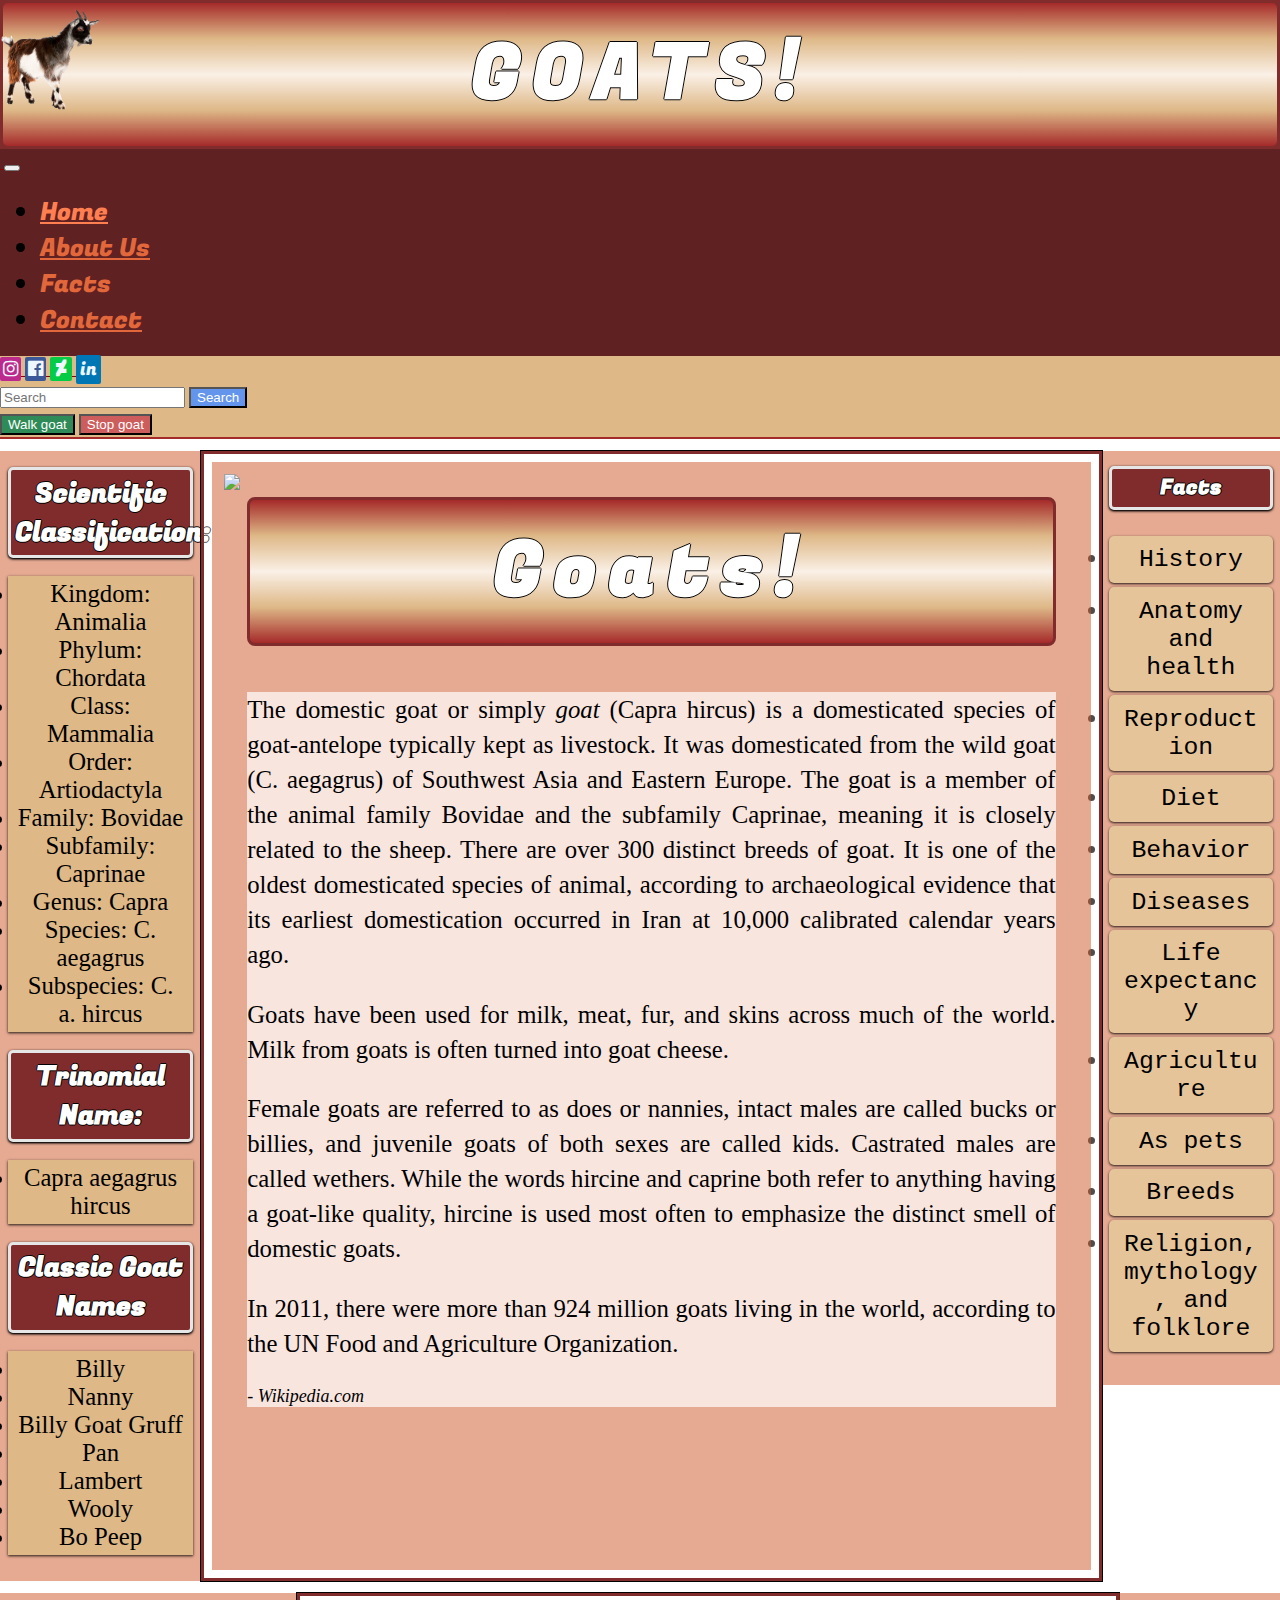
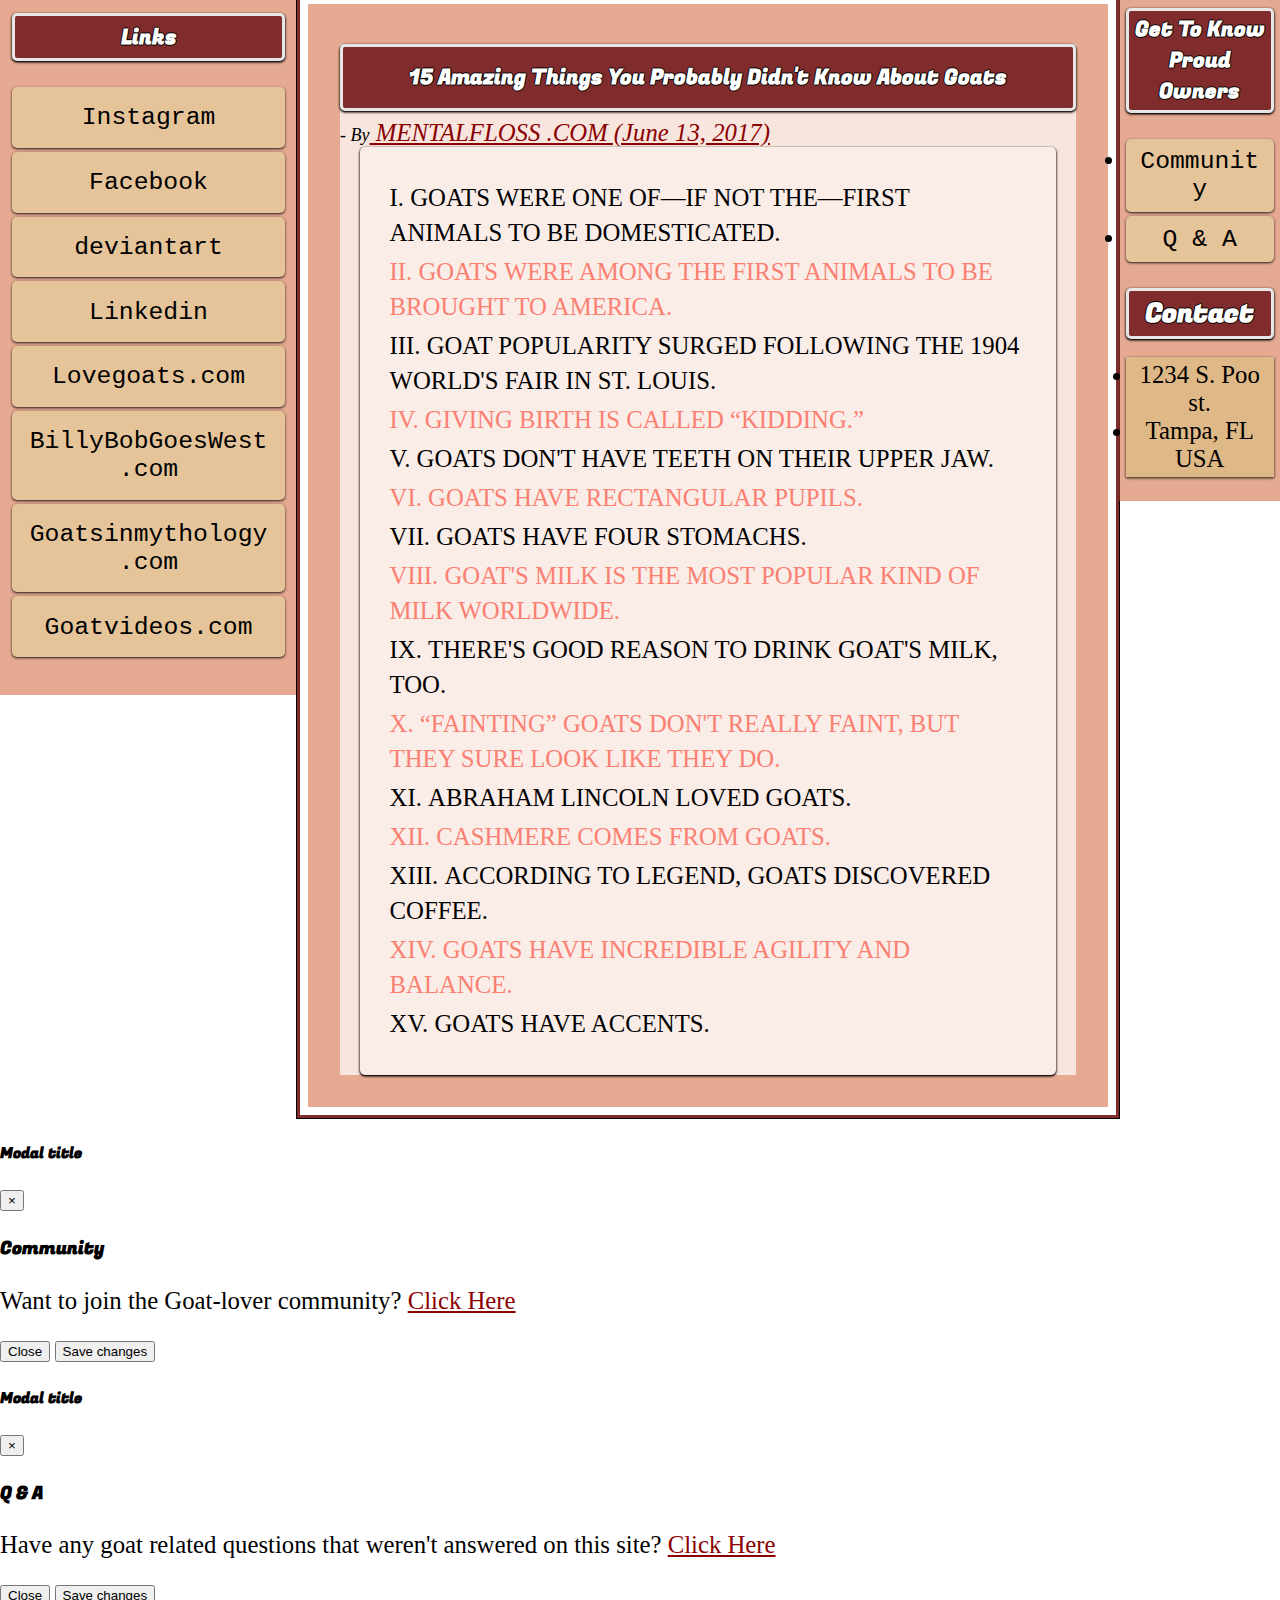
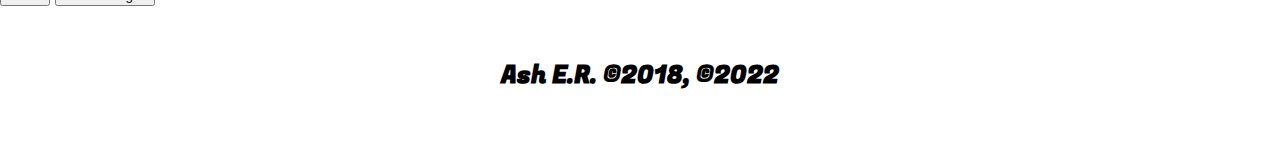
==== index.html @ b75c494c "Update index.html" ====
<!DOCTYPE html>
<html>
<head>
	<!DOCTYPE html>
	<html lang="en">
	<head>
	<title>Goats - Home</title>
	<meta charset="UTF-8">
	<meta name="viewport" content="width=device-width, initial-scale=1">
	<meta name="robots" content="noindex">
	<meta name="description" content="..." />
	<meta name="keywords" content="..." />
	<meta property="og:title" content="Goats | Home"/>
	<meta property="og:site_name" content="Goats.html" />
	<meta property="og:image" content="./goat.png"/>
    	<link href="https://cdn.jsdelivr.net/npm/bootstrap@5.1.3/dist/css/bootstrap.min.css" rel="stylesheet" integrity="sha384-1BmE4kWBq78iYhFldvKuhfTAU6auU8tT94WrHftjDbrCEXSU1oBoqyl2QvZ6jIW3" crossorigin="anonymous">
	<script src="https://ajax.googleapis.com/ajax/libs/jquery/3.5.1/jquery.min.js"></script>
	<link href="https://fonts.googleapis.com/css2?family=Fugaz+One&display=swap" rel="stylesheet">
	<link rel="stylesheet" href="goat.css" >
	<link rel="stylesheet" href="https://cdnjs.cloudflare.com/ajax/libs/font-awesome/4.7.0/css/font-awesome.min.css">
	<link rel="icon" type="image/png" href="./goat.png" sizes="16x16">
	<link rel="canonical" href="Goats.html"/>
</head>
<body id="parContainer">

	<header id="header" class="container-fluid px-0">
		<h1>GOATS!</h1>
		<nav class="navbar navbar-expand-md navbar-dark px-4">
			<a class="navbar-brand p-3" href="#">
				<img class="bg-light p-2 rounded" src="./goat.png" width="65" height="auto" alt="">
			</a>
			<button class="navbar-toggler" type="button" data-bs-toggle="collapse" data-bs-target="#navbarSupportedContent" aria-controls="navbarSupportedContent" aria-expanded="false" aria-label="Toggle navigation">
				<span class="navbar-toggler-icon"></span>
			</button>
			<div class="collapse navbar-collapse" id="navbarSupportedContent">
				<div class="d-flex flex-wrap justify-content-between align-content-center">
					<ul class="navbar-nav ml-auto">
						<li class="nav-item active">
							<a class="nav-link" href="#">Home <span class="sr-only">(current)</span></a>
						</li>
						<li class="nav-item">
							<a class="nav-link" href="#">About Us</a>
						</li>
						<li class="nav-item">
							<a class="nav-link" id="showToggle" role="button">
							Facts
							</a>
						</li>
						<li class="nav-item">
							<a class="nav-link" href="#">Contact</a>
						</li>
					</ul>
					<div id="navSocialSearch" class="d-flex justify-content-end align-items-center rounded p-2">
						<a href="#">
							<i class="fa fa-instagram mx-2 Instagram"></i>
						</a>
						<a href="#">
							<i class="fa fa-facebook-official mx-2 Facebook"></i>
						</a>
						<a href="#">
							<i class="fa fa-deviantart mx-2 Deviantart"></i>
						</a>
						<span class="mx-2 mx-2 linkedin">
							<a href="#">in</a>
						</span>
						<form class="d-flex justify-content-center">
							<input class="form-control" type="search" placeholder="Search" aria-label="Search">
							<button class="btn btn-blue btn-outline-secondary" type="submit">Search</button>
						</form>	
					</div>
				</div>
			</div>
		</nav>
		<div id="show" style="display: none">
			<h4>Facts</h4>
			<a href="#" class="mx-1">History</a>
			<a href="#" class="mx-1">Anatomy and health</a>
			<a href="#" class="mx-1">Reproduction</a>
			<a href="#" class="mx-1">Diet</a>
			<a href="#" class="mx-1">Behavior</a>
			<a href="#" class="mx-1">Diseases</a>
			<a href="#" class="mx-1">Life expectancy</a>
			<a href="#" class="mx-1">Agriculture</a>
			<a href="#" class="mx-1">As pets</a>
			<a href="#" class="mx-1">Breeds</a>
			<a href="#" class="mx-1">Religion, mythology, and folklore</a>
			<hr />
			<a href="#" class="mx-1">Community</a>
			<a href="#" class="mx-1">Q &amp; A</a>
		</div>
	</header>

	<img id="loading" src="./goat_animation.png" style="width: 100px;height: 100px">
	<div class="secNav p-2">
		<button onclick="myPlayFunction()" class="btn btn-green btn-outline-dark">Walk goat</button>
		<button onclick="myPauseFunction()" class="btn btn-red btn-outline-dark">Stop goat</button>
	</div>

	<script>
	/* hide/show */
	$( "#showToggle" ).click(function() {
  		$( "#show" ).toggle(1000);
	});

  	/* Toggle Animations */
	function myPlayFunction() {
    	document.getElementById("loading").style.WebkitAnimationPlayState = "running"; // Code for Chrome, Safari, and Opera
    	document.getElementById("loading").style.animationPlayState = "running";
	}

	function myPauseFunction() {
    	document.getElementById("loading").style.WebkitAnimationPlayState = "paused"; // Code for Chrome, Safari, and Opera
    	document.getElementById("loading").style.animationPlayState = "paused";
	}
	</script>

	<script>
	/* scroll */
	$(function() {
      $(window).on("scroll", function() {
        if($(window).scrollTop() > 200) {
            $("#header").addClass("sticky");
        } else {
           $("#header").removeClass("sticky");
        }
      });
    });
    if ( window.history.replaceState ) {
       $('#header').removeClass("sticky");
    };
	</script>

	<div class="parallax">
		<div class="row">

			<div class="col-lg-3 col-md-3 col-sm-12 my-2">
				<aside class="container-fluid bg-trans">
					<h2>Scientific Classification:</h2>
					<div class="list_bg_special">
						<ul class="list-group list-group-flush">
							<li class="list-group-item">Kingdom: Animalia</li>
							<li class="list-group-item">Phylum: Chordata</li>
							<li class="list-group-item">Class: Mammalia</li>
							<li class="list-group-item">Order: Artiodactyla</li>
							<li class="list-group-item">Family: Bovidae</li>
							<li class="list-group-item">Subfamily: Caprinae</li>
							<li class="list-group-item">Genus: Capra</li>
							<li class="list-group-item">Species: C. aegagrus</li>
							<li class="list-group-item">Subspecies: C. a. hircus</li>
						</ul>
					</div>			
					<h2>Trinomial Name:</h2>
					<div class="list_bg_special">			
						<ul class="list-group list-group-flush">
							<li class="list-group-item">Capra aegagrus hircus</li>
						</ul>
					</div>
					<h2>Classic Goat Names</h2>
					<div class="list_bg_special">
						<ul class="list-group list-group-flush">
							<li class="list-group-item">Billy</li>
							<li class="list-group-item">Nanny</li>
							<li class="list-group-item">Billy Goat Gruff</li>
							<li class="list-group-item">Pan</li>
							<li class="list-group-item">Lambert</li>
							<li class="list-group-item">Wooly</li>
							<li class="list-group-item">Bo Peep</li>
						</ul>
					</div>
				</aside>
			</div>
	
			<div id="mainGoatContainer" class="col-lg-6 col-md-6 col-sm-12 my-2 main">
				<section class="container-fluid bg-trans">
					<h1>Goats!</h1>
					<br />
					<div class="bg-trans-white p-3">
						<img id="mainGoat" src="./goat.png" width="95px">
						<p id="text_special">The domestic goat or simply <i>goat</i> (Capra hircus) is a domesticated species of 
							goat-antelope typically kept as livestock. It was domesticated from the wild goat (C. aegagrus) 
							of Southwest Asia and Eastern Europe. The goat is a member of the animal family Bovidae and the 
							subfamily Caprinae, meaning it is closely related to the sheep. There are over 300 distinct breeds 
							of goat. It is one of the oldest domesticated species of animal, according to archaeological 
							evidence that its earliest domestication occurred in Iran at 10,000 calibrated calendar years 
							ago.
						</p>
						<p id="text_special">Goats have been used for milk, meat, fur, and skins across much of the world. 
							Milk from goats is often turned into goat cheese.
						</p>
						<p id="text_special">Female goats are referred to as does or nannies, intact males are called bucks 
							or billies, and juvenile goats of both sexes are called kids. Castrated males are called wethers. 
							While the words hircine and caprine both refer to anything having a goat-like quality, hircine is 
							used most often to emphasize the distinct smell of domestic goats.
						</p>
						<p id="text_special">In 2011, there were more than 924 million goats living in the world, according 
							to the UN Food and Agriculture Organization.
						</p>
						<cite> - Wikipedia.com</cite>
					</div>
				</section>
			</div>
	
			<div class="col-lg-3 col-md-3 col-sm-12 my-2">
				<aside class="container-fluid bg-trans">
					<h3>Facts</h3>
					<div class="container-fluid">
						<ul class="list_special list-group">
							<li class="list-group-item">History</li>
							<li class="list-group-item">Anatomy and health</li>
							<li class="list-group-item">Reproduction</li>
							<li class="list-group-item">Diet</li>
							<li class="list-group-item">Behavior</li>
							<li class="list-group-item">Diseases</li>
							<li class="list-group-item">Life expectancy</li>
							<li class="list-group-item">Agriculture</li>
							<li class="list-group-item">As pets</li>
							<li class="list-group-item">Breeds</li>
							<li class="list-group-item">Religion, mythology, and folklore</li>
						</ul>
					</div>
				</aside>	
			</div>	
		</div>
	
		<div class="row">
	
			<div class="col-lg-3 col-md-3 col-sm-12 my-2">
				<aside class="container-fluid bg-trans">
					<h3>Links</h3>
					<div class="container-fluid">
						<ul class="list_special list-group">
							<li class="list-group-item">Instagram</li>
							<li class="list-group-item">Facebook</li>
							<li class="list-group-item">deviantart</li>
							<li class="list-group-item">Linkedin</li>
							<li class="list-group-item">Lovegoats.com</li>
							<li class="list-group-item">BillyBobGoesWest.com</li>
							<li class="list-group-item">Goatsinmythology.com</li>
							<li class="list-group-item">Goatvideos.com</li>
						</ul>	
					</div>	
				</aside>		
			</div>	
			
			<div class="col-lg-6 col-md-6 col-sm-12 my-2 main">
				<section class="container-fluid bg-trans">
					<div class="bg-trans-white p-3">
						<h3>15 Amazing Things You Probably Didn't Know About Goats</h3> 
						<cite>-
							By<a href="http://mentalfloss.com/article/61542/15-amazing-things-you-probably-didnt-know-about-goats" alt="goatsmf"> MENTALFLOSS .COM  (June 13, 2017)</a>
						</cite>
						<ol class="ordered_list_special mt-3">
							<li>GOATS WERE ONE OF—IF NOT THE—FIRST ANIMALS TO BE DOMESTICATED.</li>
							<li>GOATS WERE AMONG THE FIRST ANIMALS TO BE BROUGHT TO AMERICA.</li>
							<li>GOAT POPULARITY SURGED FOLLOWING THE 1904 WORLD'S FAIR IN ST. LOUIS.</li>
							<li>GIVING BIRTH IS CALLED “KIDDING.”</li>
							<li>GOATS DON'T HAVE TEETH ON THEIR UPPER JAW.</li>
							<li>GOATS HAVE RECTANGULAR PUPILS.</li>
							<li>GOATS HAVE FOUR STOMACHS.</li>
							<li>GOAT'S MILK IS THE MOST POPULAR KIND OF MILK WORLDWIDE.</li>
							<li>THERE'S GOOD REASON TO DRINK GOAT'S MILK, TOO.</li>
							<li>“FAINTING” GOATS DON'T REALLY FAINT, BUT THEY SURE LOOK LIKE THEY DO.</li>
							<li>ABRAHAM LINCOLN LOVED GOATS.</li>
							<li>CASHMERE COMES FROM GOATS.</li>
							<li>ACCORDING TO LEGEND, GOATS DISCOVERED COFFEE.</li>
							<li>GOATS HAVE INCREDIBLE AGILITY AND BALANCE.</li>
							<li>GOATS HAVE ACCENTS.</li>
						</ol>
					</div>
				</section>
			</div>
	
			<div class="col-lg-3 col-md-3 col-sm-12 my-2">
				<aside class="container-fluid bg-trans">
					<h3>Get To Know Proud Owners</h3>
					<div class="container-fluid">
						<ul class="list_special list-group">
							<li role="button" class="list-group-item" data-bs-toggle="modal" data-bs-target="#modal_Community">
							Community
							</li>
							<li role="button" class="list-group-item" data-bs-toggle="modal" data-bs-target="#modal_Q_A">
							Q &amp; A
							</li>
						</ul>	
						<h2>Contact</h2>
					</div>
					<div class="list_bg_special">
						<ul class="list-group list-group-flush">
							<li class="list-group-item">1234 S. Poo st.</li> 
							<li class="list-group-item">Tampa, FL USA</li>
						</ul>
					</div>	
				</aside>			
			</div>
		</div>

		<!-- modal_Community -->
		<div class="modal fade" id="modal_Community" tabindex="-1" role="dialog" aria-labelledby="modal_Community" aria-hidden="true">
			<div class="modal-dialog" role="document">
			  	<div class="modal-content">
					<div class="modal-header">
				  		<h5 class="modal-title" id="modal_CommunityLabel">Modal title</h5>
				  		<button type="button" class="close" data-dismiss="modal" aria-label="Close">
						<span aria-hidden="true">&times;</span>
				  		</button>
					</div>
					<div class="modal-body">
				  		<h4>Community</h4>
					  	<p>Want to join the Goat-lover community? <a href="#">Click Here</a></p>
					</div>
					<div class="modal-footer">
				  		<button type="button" class="btn btn-secondary" data-bs-dismiss="modal">Close</button>
				  		<button type="button" class="btn btn-primary">Save changes</button>
					</div>
				</div>
			</div>
		</div>

		<!-- modal_Q_A -->
		<div class="modal fade" id="modal_Q_A" tabindex="-1" role="dialog" aria-labelledby="modal_Q_A" aria-hidden="true">
			<div class="modal-dialog" role="document">
			  	<div class="modal-content">
					<div class="modal-header">
				  		<h5 class="modal-title" id="modal_Q_ALabel">Modal title</h5>
				  		<button type="button" class="close" data-dismiss="modal" aria-label="Close">
						<span aria-hidden="true">&times;</span>
				  		</button>
					</div>
					<div class="modal-body">
				  		<h4>Q &amp; A</h4>
					  	<p>Have any goat related questions that weren't answered on this site? <a href="#">Click Here</a></p>
					</div>
					<div class="modal-footer">
				  		<button type="button" class="btn btn-secondary" data-bs-dismiss="modal">Close</button>
				  		<button type="button" class="btn btn-primary">Save changes</button>
					</div>
				</div>
			</div>
		</div>

	   <footer>
			<div>
				<p>Ash E.R. &copy;2018, &copy;2022</p>
			</div>
		</footer>
	</div>

</body>
	<script src="https://cdn.jsdelivr.net/npm/@popperjs/core@2.10.2/dist/umd/popper.min.js" integrity="sha384-7+zCNj/IqJ95wo16oMtfsKbZ9ccEh31eOz1HGyDuCQ6wgnyJNSYdrPa03rtR1zdB" crossorigin="anonymous"></script>
	<script src="https://cdn.jsdelivr.net/npm/bootstrap@5.1.3/dist/js/bootstrap.min.js" integrity="sha384-QJHtvGhmr9XOIpI6YVutG+2QOK9T+ZnN4kzFN1RtK3zEFEIsxhlmWl5/YESvpZ13" crossorigin="anonymous"></script>
</html>
---- goat.css ----
* {box-sizing: border-box}

html {font-size: 18px;}

body {
	font-family: Georgia, 'Times New Roman', Times, serif;
	padding: 0;
    margin: 0;
    overflow-x: hidden;
}

h1, h2, h3, h4, h5, h6, footer p {font-family: 'Fugaz One', cursive;}

h1 {font-size: 5.9vw;}

h2 {font-size: 3.0vh;}

p {text-align: left;}

p, li, cite a {font-size: 2.75vmin;}

header {
    z-index: 3;
    background-color: #812c2c;
}

nav {
    font-family: 'Fugaz One', cursive;
    background-color: #5f2121;
}

.secNav {
    background-color: BurlyWood;
    border-bottom: 2px solid brown;
    font-family: 'Fugaz One', cursive;
}

#navSocialSearch {background-color: #deb887;}

nav .navbar-nav .nav-item .nav-link {color: #e2683c;}

nav .navbar-nav .active .nav-link {color: coral;}

ul li, ol li {overflow-wrap: break-word;}

#show {
    width: 100%;
    background-color: oldlace;
    display: flex;
    flex-wrap: wrap;
    justify-content: space-evenly;
    align-content: center;
}

#show h4 {
    width: 100%;
    color: brown;
    display: flex;
    flex-wrap: wrap;
    justify-content: center;
    align-content: center;
    margin: 4px 0;
    text-shadow: -1px 0 black, 0 1px black, 1px 0 black, 0 -1px black;
}

#show hr {
    width: 100%;
    height: 1px;
    color: black;
}

header h1, h1 {
    font-family: 'Fugaz One', cursive;
    color: white;
    padding: 16px;
	margin: 0px auto;
	width: 100%;
	text-align: center;
	text-shadow: -1px 0 black, 0 1px black, 1px 0 black, 0 -1px black;
    letter-spacing: 12px;
	background: linear-gradient(to top, brown 0%, #deb887 25%, linen 50%, #deb887 75%, brown 100%);
	border: 3px solid #812c2c;
	border-radius: 8px;
}

h2, h3 {
	color: white;
    margin: 8px 0;
    padding: 2%;
	text-align: center;
    text-shadow: -1px 0 black, 0 1px black, 1px 0 black, 0 -1px black;
	background-color: #812c2c;
	border: 3px solid rgb(230, 230, 230);
	border-radius: 5px;
    box-shadow: 0 1px 3px rgba(0,0,0,0.9), 0 1px 2px rgba(0,0,0,0.9);
}

.main {
    display: flex;
    justify-content: center;
    align-content: center;
    padding: 8px;    
	background-color: rgba(255,255,255,0.3);
	border: 3px solid #812c2c;
    outline: 1px solid black;
}

#mainGoatContainer {
    position: relative;
    top: 0;
    left: 0;
}

#mainGoat {
    position: absolute;
    top: 20px;
    left: 20px;
}

#parContainer {
	position: relative;
	width: 100%;
	min-height: 500px;
	top: 0;
	left: 0;
	background-color: white;
}

.parallax {
    background-image: url('/Goats/Domestic_goat_kid_in_capeweed%20TRANS.png');
    min-height: 500px; 
    background-attachment: fixed;
    background-position: center;
    background-repeat: no-repeat;
    background-size: cover;
    position: relative;
}

#text_special {
	text-align: justify;
	line-height: 35px;
}

a:link {color: darkred;}

a:visited {color: darkred;}

a:hover {color: orange;}

a:active {color: #0077b5;}

.btn-green {
    color: white;
    background-color: seagreen;
}

.btn-green:hover {
    color: white;
    background-color: #217847;
}

.btn-red {
    color: white;
    background-color: indianred;
}

.btn-red:hover {
    color: white;
    background-color: #bd3d3d;
}

.btn-blue {
    color: white;
    background-color: cornflowerblue;
}

.btn-blue:hover {
    color: white;
    background-color: #4b7cd8;
}

.blue {
    text-decoration: none;
    color: #0077b5;
}

.Instagram {
    text-decoration: none;
    background-color: #bc2a8d;
    border-radius: 2px;
    padding: 3px;
    color: aliceblue;
}

.Facebook {
    text-decoration: none;
    background-color: #3b5998;
    border-radius: 2px;
    padding: 3px;
    color: aliceblue;
}

.Deviantart {
    text-decoration: none;
    background-color: #05cc46;
    border-radius: 2px;
    padding: 3px 6px;
    color: aliceblue;
}

.linkedin a {
    text-decoration: none;
    background-color: #0077b5;
    border-radius: 2px;
    padding: 1px 4px;
    color: aliceblue;
}

.blue:hover {color: #4b7cd8;}

.linkedin a:hover {
    background-color: #4b7cd8;
    color: aliceblue;
}

.sticky {
    width: 100vw;
    position: fixed;
    top: 0;
}

.row {
    display: flex;
    justify-content: center; 
    align-content: baseline;
    margin: 12px 0;
    position: relative;
}

aside ul {padding: 4px 0;}

aside ul li {
    text-align: center;
    margin: 0 8px;
}

.list_bg_special {
    background-color: BurlyWood;
    color: black;
    box-shadow: 0 1px 3px rgba(0,0,0,0.5), 0 1px 2px rgba(0,0,0,0.5);
}

.ordered_list_special {
    list-style-type: upper-roman;	
    list-style-position: inside;
	padding: 4%;
    margin: 0 20px;    
	display:inline-block;	
	background-color: rgba(255,255,255,0.3);
	border-radius: 5px;
    box-shadow: 0 1px 3px rgba(0,0,0,0.9), 0 1px 2px rgba(0,0,0,0.9);
}

.ordered_list_special li {
	font-family: Georgia, 'Times New Roman', Times, serif;
    line-height: 35px;
	text-align: left;
	width: 100%;
	background-color: transparent;
	border: none;
    color: black;
	margin: 4px 0;
	padding: 0;
    box-shadow: none;	
}

.ordered_list_special li:hover {
    background-color: transparent;
}

.ordered_list_special li:nth-child(even) {
    color: salmon;
}

.list_special ul {
	list-style-type: none;	
	padding: 4%;
	line-height: 25px;
}

.list_special li {
    text-align: center;
	font-family: monospace;
	background-color: #e5c49a;
	border-radius: 5px;
    color: black;
	margin: 4px 0;
	padding: 6%;
    box-shadow: 0 1px 3px rgba(0,0,0,0.5), 0 1px 2px rgba(0,0,0,0.5);	 	
}

.list_special li:hover {
    color: white;
    background-color: peru;
	border-radius: 3px;
}

.bg-trans {
    background-color: hsla(17, 71%, 47%, 0.5);
    padding: 4%;
}

.bg-trans-white, footer {background-color: rgba(255,255,255,0.7);}

.paused {
  animation-play-state: paused;
}
	
#loading {
	display: block;	
	top: 10px;
	transition: all 15s ease;
	position: absolute;
    z-index: 4;
	left: 0;
	animation: shake 1s linear 0s infinite, moveLeftToRight 15s linear 0s 1;
}

@keyframes moveLeftToRight {
  0% { left: -300px; }
  100% { left: 100%; }
}

@keyframes shake {
  0% { transform: translate(1px, 1px) rotate(0deg); }
  10% { transform: translate(-1px, -2px) rotate(-1deg); }
  20% { transform: translate(-3px, 0px) rotate(1deg); }
  30% { transform: translate(3px, 2px) rotate(0deg); }
  40% { transform: translate(1px, -1px) rotate(1deg); }
  50% { transform: translate(-1px, 2px) rotate(-1deg); }
  60% { transform: translate(-3px, 1px) rotate(0deg); }
  70% { transform: translate(3px, 1px) rotate(-1deg); }
  80% { transform: translate(-1px, -1px) rotate(1deg); }
  90% { transform: translate(1px, 2px) rotate(0deg); }
  100% { transform: translate(1px, -2px) rotate(-1deg); }
}

footer p {
	color:black;
	font-weight: bold;
    padding: 4%;
	margin: 0px auto;
	width: 80%;
	text-align: center;
	background-color: trensparent;
}
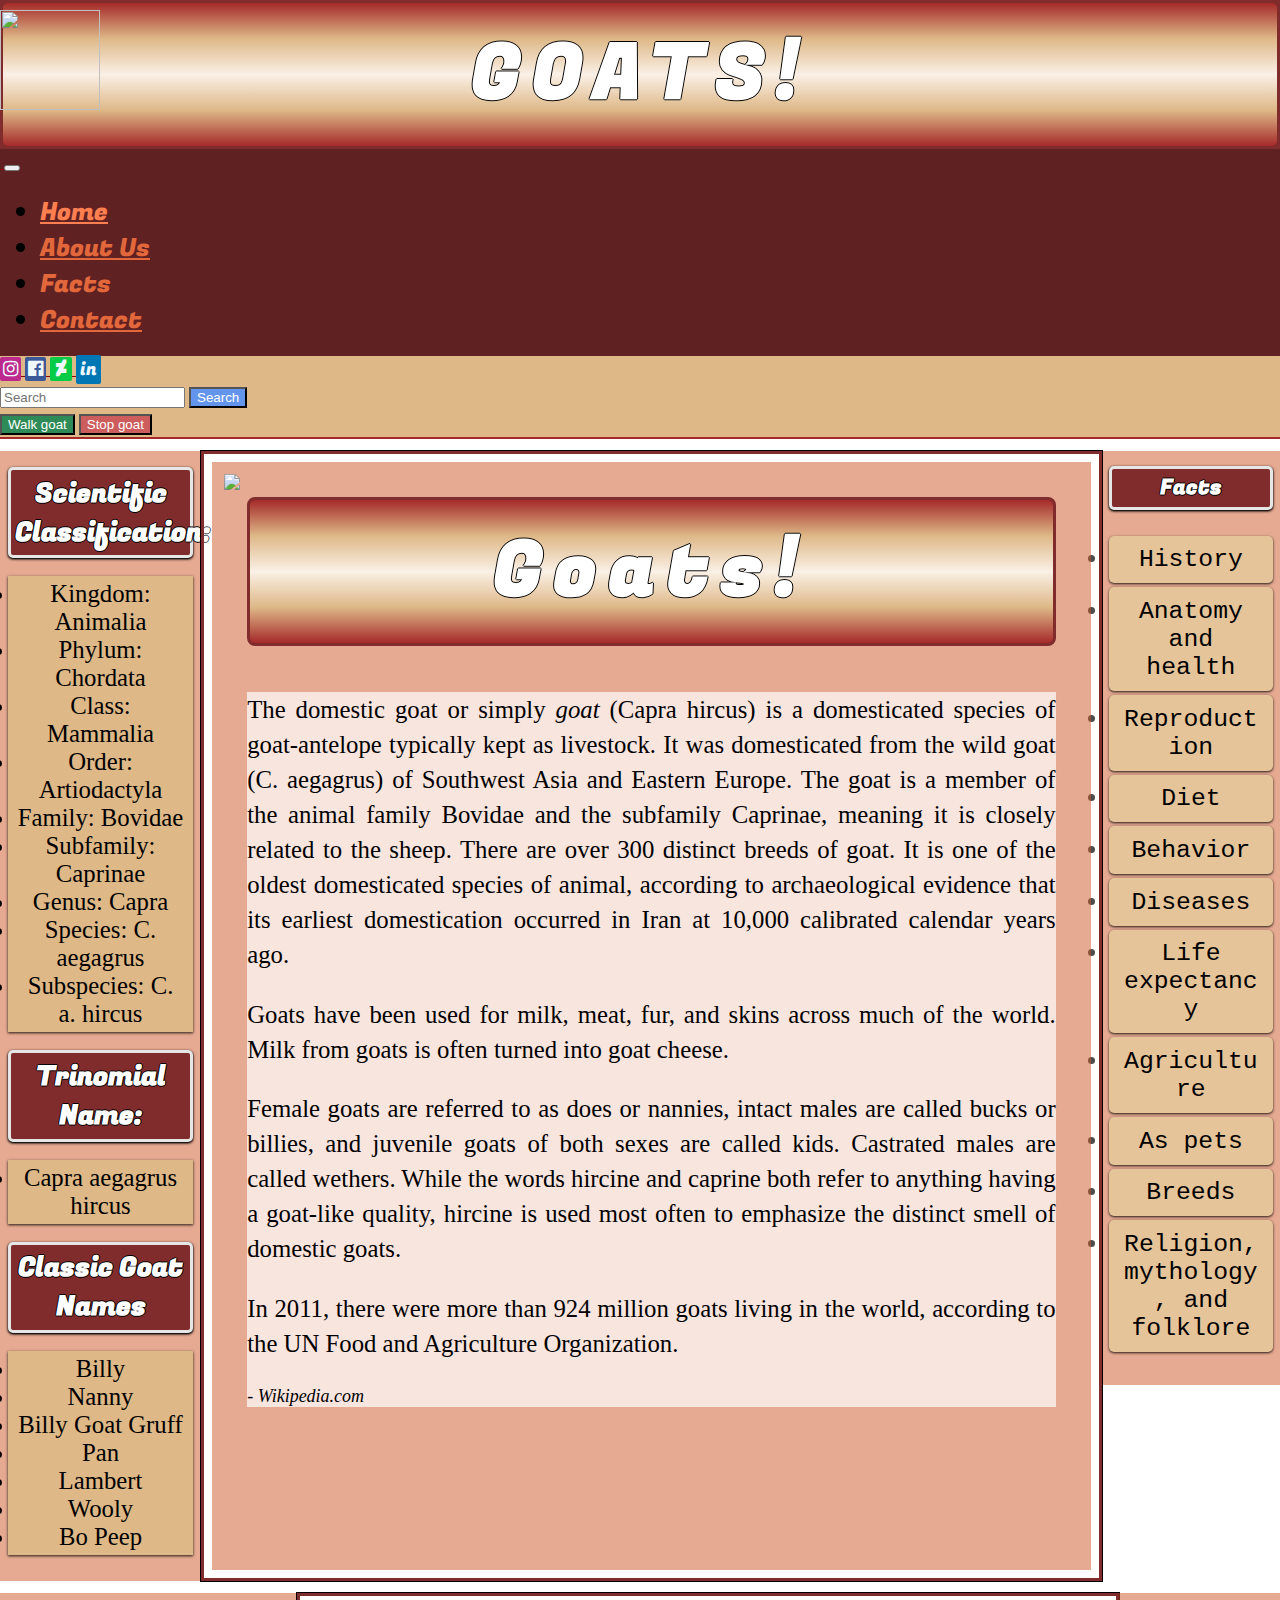
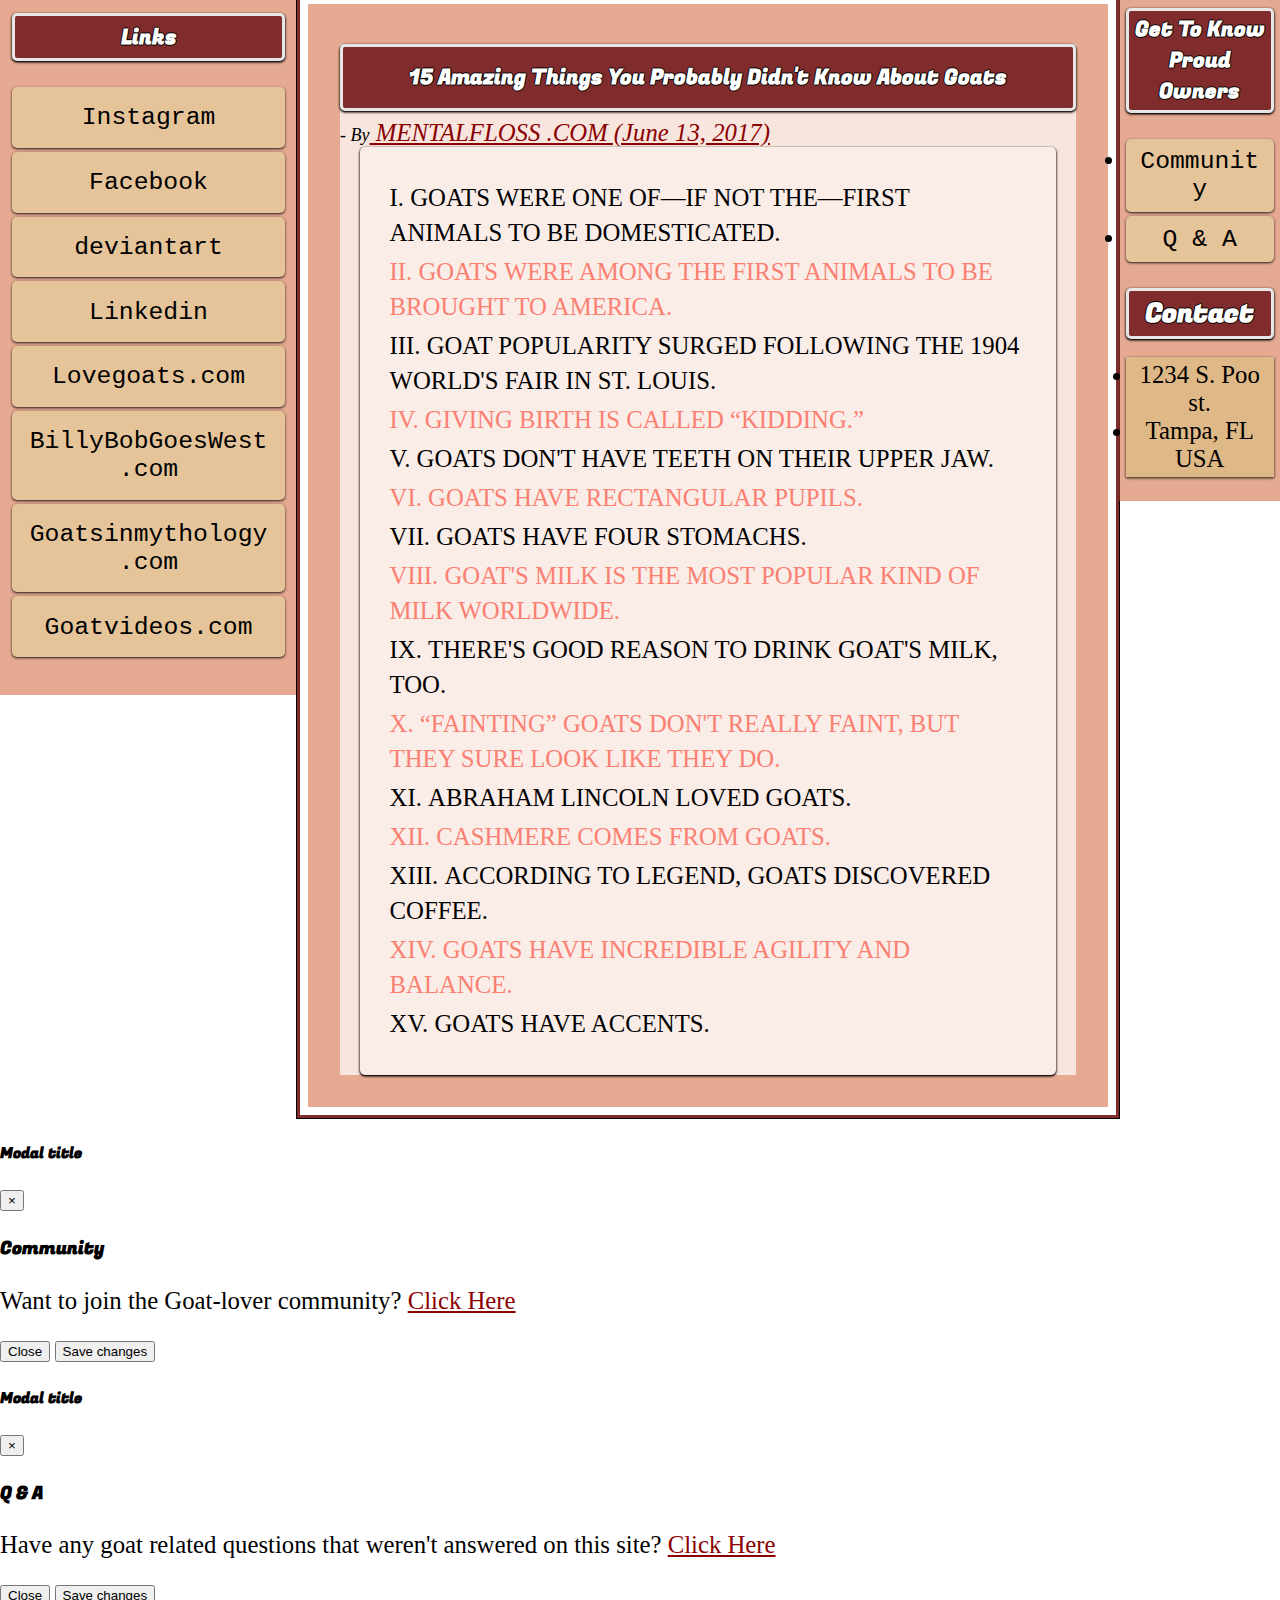
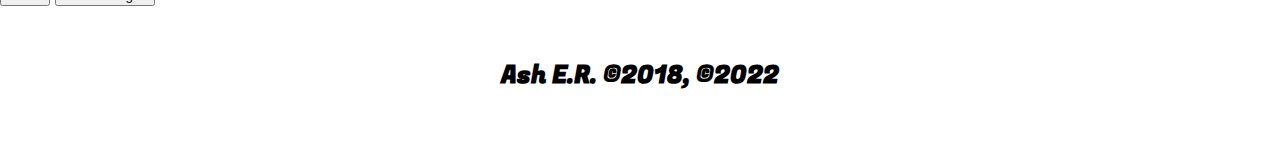
==== commit b41abcda: "Update index.html" ====
--- a/index.html
+++ b/index.html
@@ -12,13 +12,13 @@
 	<meta name="keywords" content="..." />
 	<meta property="og:title" content="Goats | Home"/>
 	<meta property="og:site_name" content="Goats.html" />
-	<meta property="og:image" content="./goat.png"/>
+	<meta property="og:image" content="/Goats/goat.png"/>
     	<link href="https://cdn.jsdelivr.net/npm/bootstrap@5.1.3/dist/css/bootstrap.min.css" rel="stylesheet" integrity="sha384-1BmE4kWBq78iYhFldvKuhfTAU6auU8tT94WrHftjDbrCEXSU1oBoqyl2QvZ6jIW3" crossorigin="anonymous">
 	<script src="https://ajax.googleapis.com/ajax/libs/jquery/3.5.1/jquery.min.js"></script>
 	<link href="https://fonts.googleapis.com/css2?family=Fugaz+One&display=swap" rel="stylesheet">
 	<link rel="stylesheet" href="goat.css" >
 	<link rel="stylesheet" href="https://cdnjs.cloudflare.com/ajax/libs/font-awesome/4.7.0/css/font-awesome.min.css">
-	<link rel="icon" type="image/png" href="./goat.png" sizes="16x16">
+	<link rel="icon" type="image/png" href="/Goats/goat.png" sizes="16x16">
 	<link rel="canonical" href="Goats.html"/>
 </head>
 <body id="parContainer">
@@ -27,7 +27,7 @@
 		<h1>GOATS!</h1>
 		<nav class="navbar navbar-expand-md navbar-dark px-4">
 			<a class="navbar-brand p-3" href="#">
-				<img class="bg-light p-2 rounded" src="./goat.png" width="65" height="auto" alt="">
+				<img class="bg-light p-2 rounded" src="/Goats/goat.png" width="65" height="auto" alt="">
 			</a>
 			<button class="navbar-toggler" type="button" data-bs-toggle="collapse" data-bs-target="#navbarSupportedContent" aria-controls="navbarSupportedContent" aria-expanded="false" aria-label="Toggle navigation">
 				<span class="navbar-toggler-icon"></span>
@@ -90,7 +90,7 @@
 		</div>
 	</header>
 
-	<img id="loading" src="./goat_animation.png" style="width: 100px;height: 100px">
+	<img id="loading" src="/Goats/goat_animation.png" style="width: 100px;height: 100px">
 	<div class="secNav p-2">
 		<button onclick="myPlayFunction()" class="btn btn-green btn-outline-dark">Walk goat</button>
 		<button onclick="myPauseFunction()" class="btn btn-red btn-outline-dark">Stop goat</button>
@@ -175,7 +175,7 @@
 					<h1>Goats!</h1>
 					<br />
 					<div class="bg-trans-white p-3">
-						<img id="mainGoat" src="./goat.png" width="95px">
+						<img id="mainGoat" src="/Goats/goat.png" width="95px">
 						<p id="text_special">The domestic goat or simply <i>goat</i> (Capra hircus) is a domesticated species of 
 							goat-antelope typically kept as livestock. It was domesticated from the wild goat (C. aegagrus) 
 							of Southwest Asia and Eastern Europe. The goat is a member of the animal family Bovidae and the 
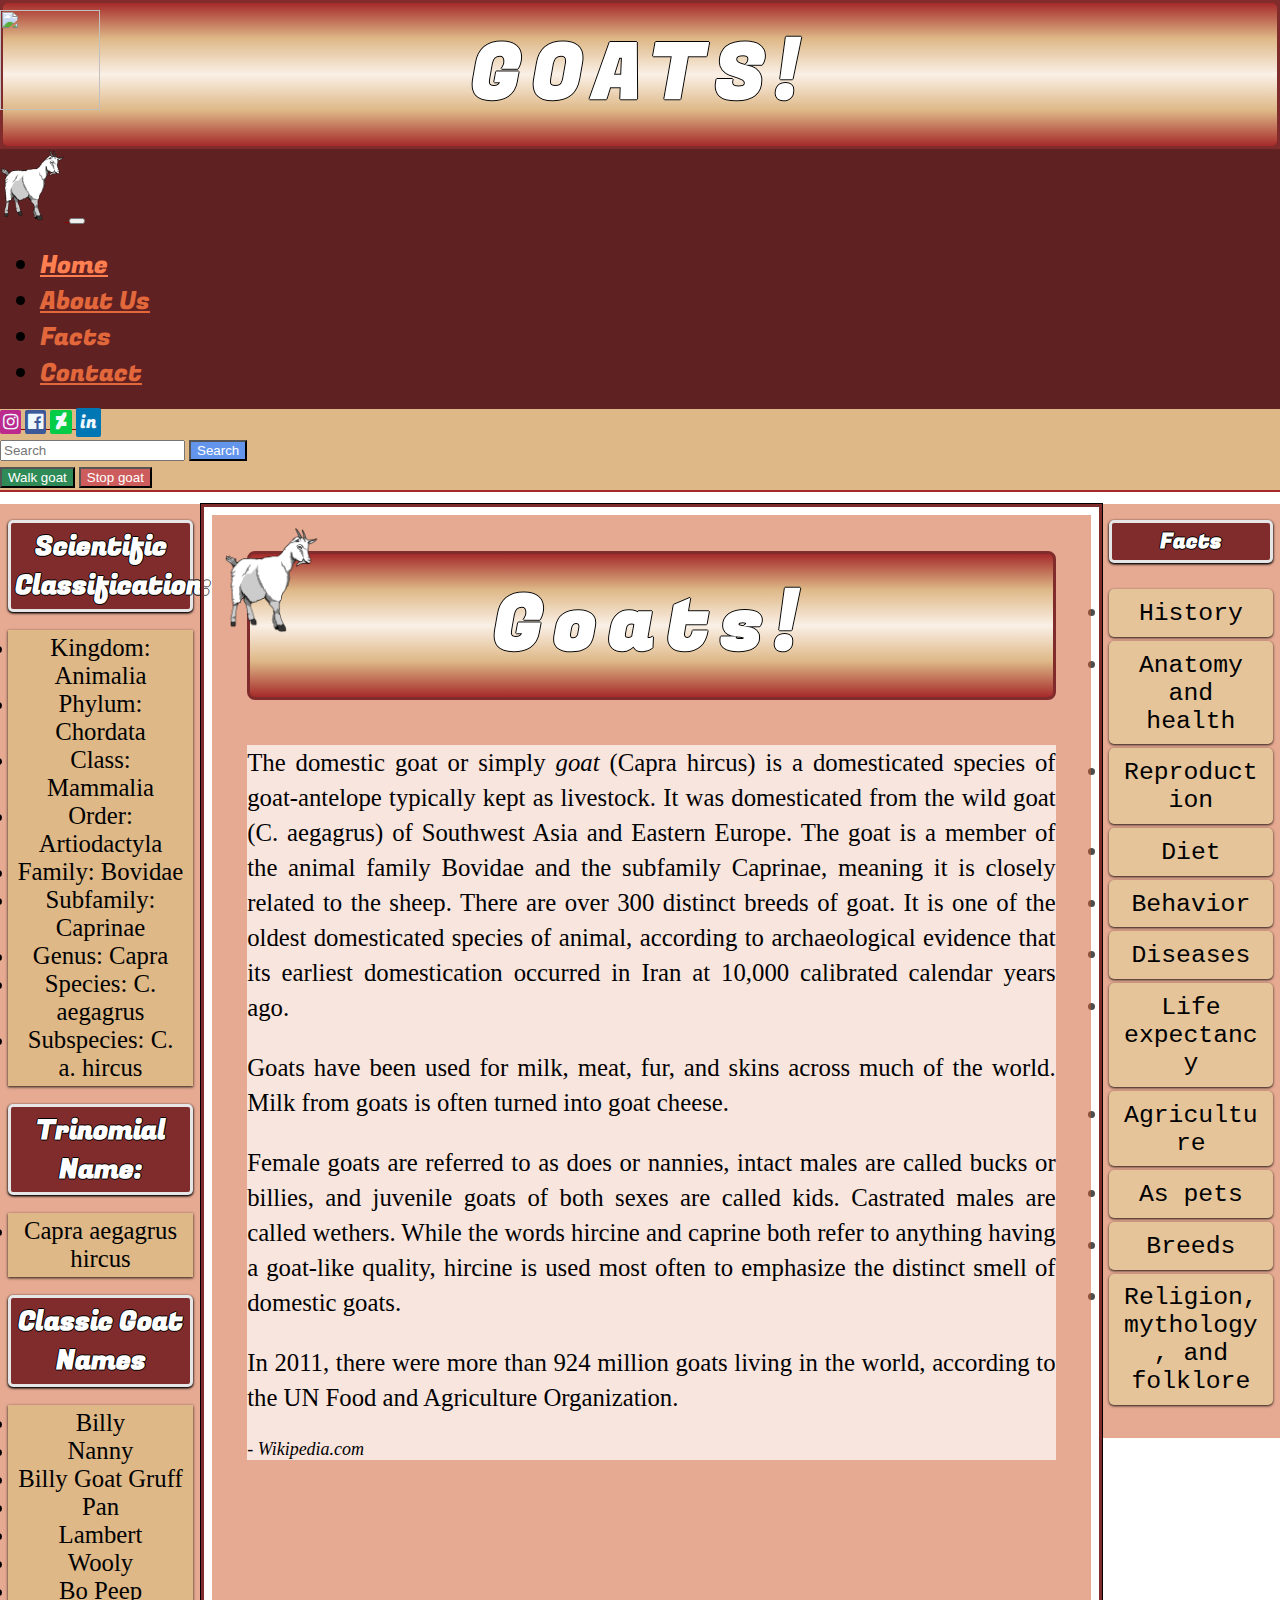
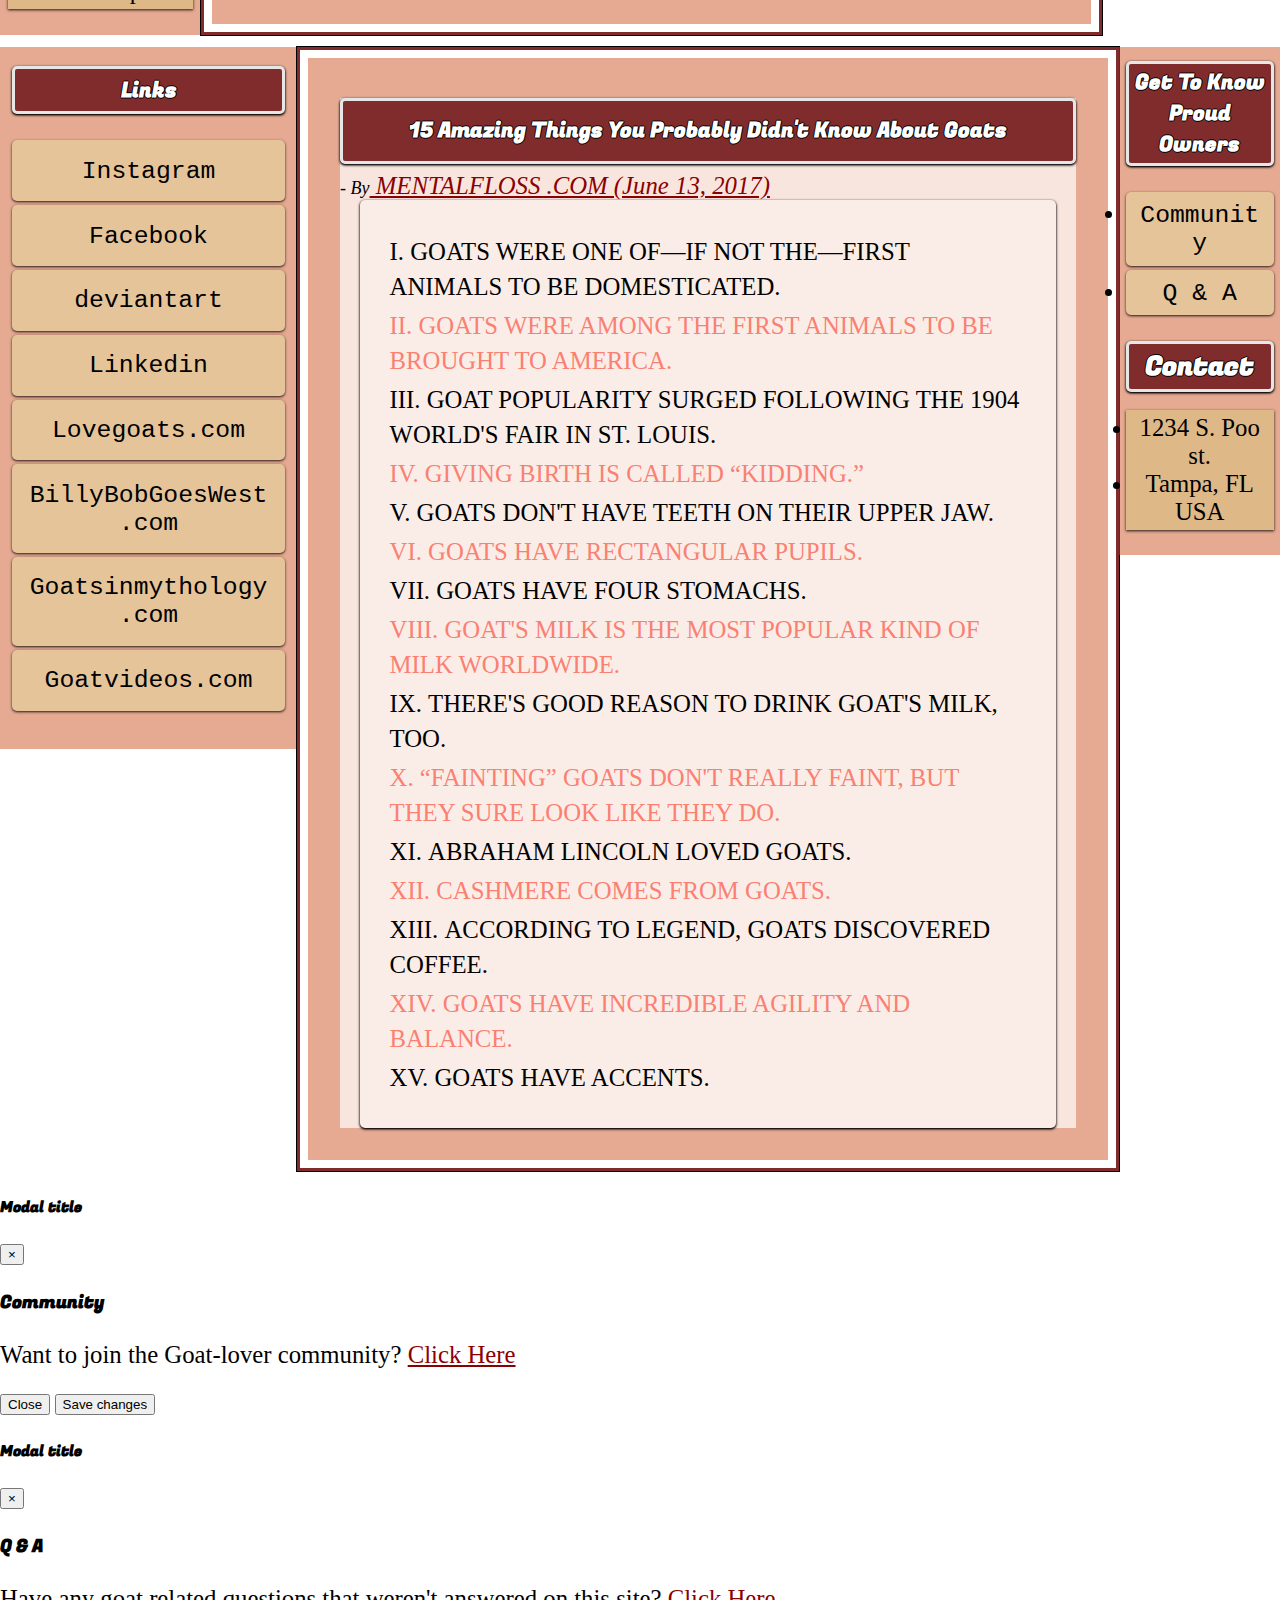
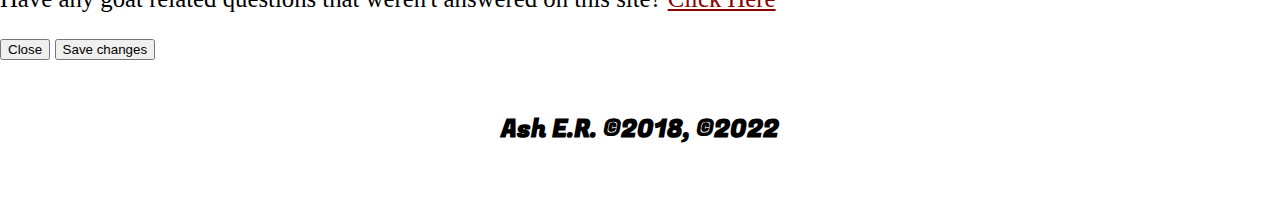
==== commit d8574c80: "Update index.html" ====
--- a/index.html
+++ b/index.html
@@ -12,13 +12,13 @@
 	<meta name="keywords" content="..." />
 	<meta property="og:title" content="Goats | Home"/>
 	<meta property="og:site_name" content="Goats.html" />
-	<meta property="og:image" content="/Goats/goat.png"/>
+	<meta property="og:image" content="Goat.png"/>
     	<link href="https://cdn.jsdelivr.net/npm/bootstrap@5.1.3/dist/css/bootstrap.min.css" rel="stylesheet" integrity="sha384-1BmE4kWBq78iYhFldvKuhfTAU6auU8tT94WrHftjDbrCEXSU1oBoqyl2QvZ6jIW3" crossorigin="anonymous">
 	<script src="https://ajax.googleapis.com/ajax/libs/jquery/3.5.1/jquery.min.js"></script>
 	<link href="https://fonts.googleapis.com/css2?family=Fugaz+One&display=swap" rel="stylesheet">
 	<link rel="stylesheet" href="goat.css" >
 	<link rel="stylesheet" href="https://cdnjs.cloudflare.com/ajax/libs/font-awesome/4.7.0/css/font-awesome.min.css">
-	<link rel="icon" type="image/png" href="/Goats/goat.png" sizes="16x16">
+	<link rel="icon" type="image/png" href="Goat.png" sizes="16x16">
 	<link rel="canonical" href="Goats.html"/>
 </head>
 <body id="parContainer">
@@ -27,7 +27,7 @@
 		<h1>GOATS!</h1>
 		<nav class="navbar navbar-expand-md navbar-dark px-4">
 			<a class="navbar-brand p-3" href="#">
-				<img class="bg-light p-2 rounded" src="/Goats/goat.png" width="65" height="auto" alt="">
+				<img class="bg-light p-2 rounded" src="Goat.png" width="65" height="auto" alt="">
 			</a>
 			<button class="navbar-toggler" type="button" data-bs-toggle="collapse" data-bs-target="#navbarSupportedContent" aria-controls="navbarSupportedContent" aria-expanded="false" aria-label="Toggle navigation">
 				<span class="navbar-toggler-icon"></span>
@@ -175,7 +175,7 @@
 					<h1>Goats!</h1>
 					<br />
 					<div class="bg-trans-white p-3">
-						<img id="mainGoat" src="/Goats/goat.png" width="95px">
+						<img id="mainGoat" src="Goat.png" width="95px">
 						<p id="text_special">The domestic goat or simply <i>goat</i> (Capra hircus) is a domesticated species of 
 							goat-antelope typically kept as livestock. It was domesticated from the wild goat (C. aegagrus) 
 							of Southwest Asia and Eastern Europe. The goat is a member of the animal family Bovidae and the 
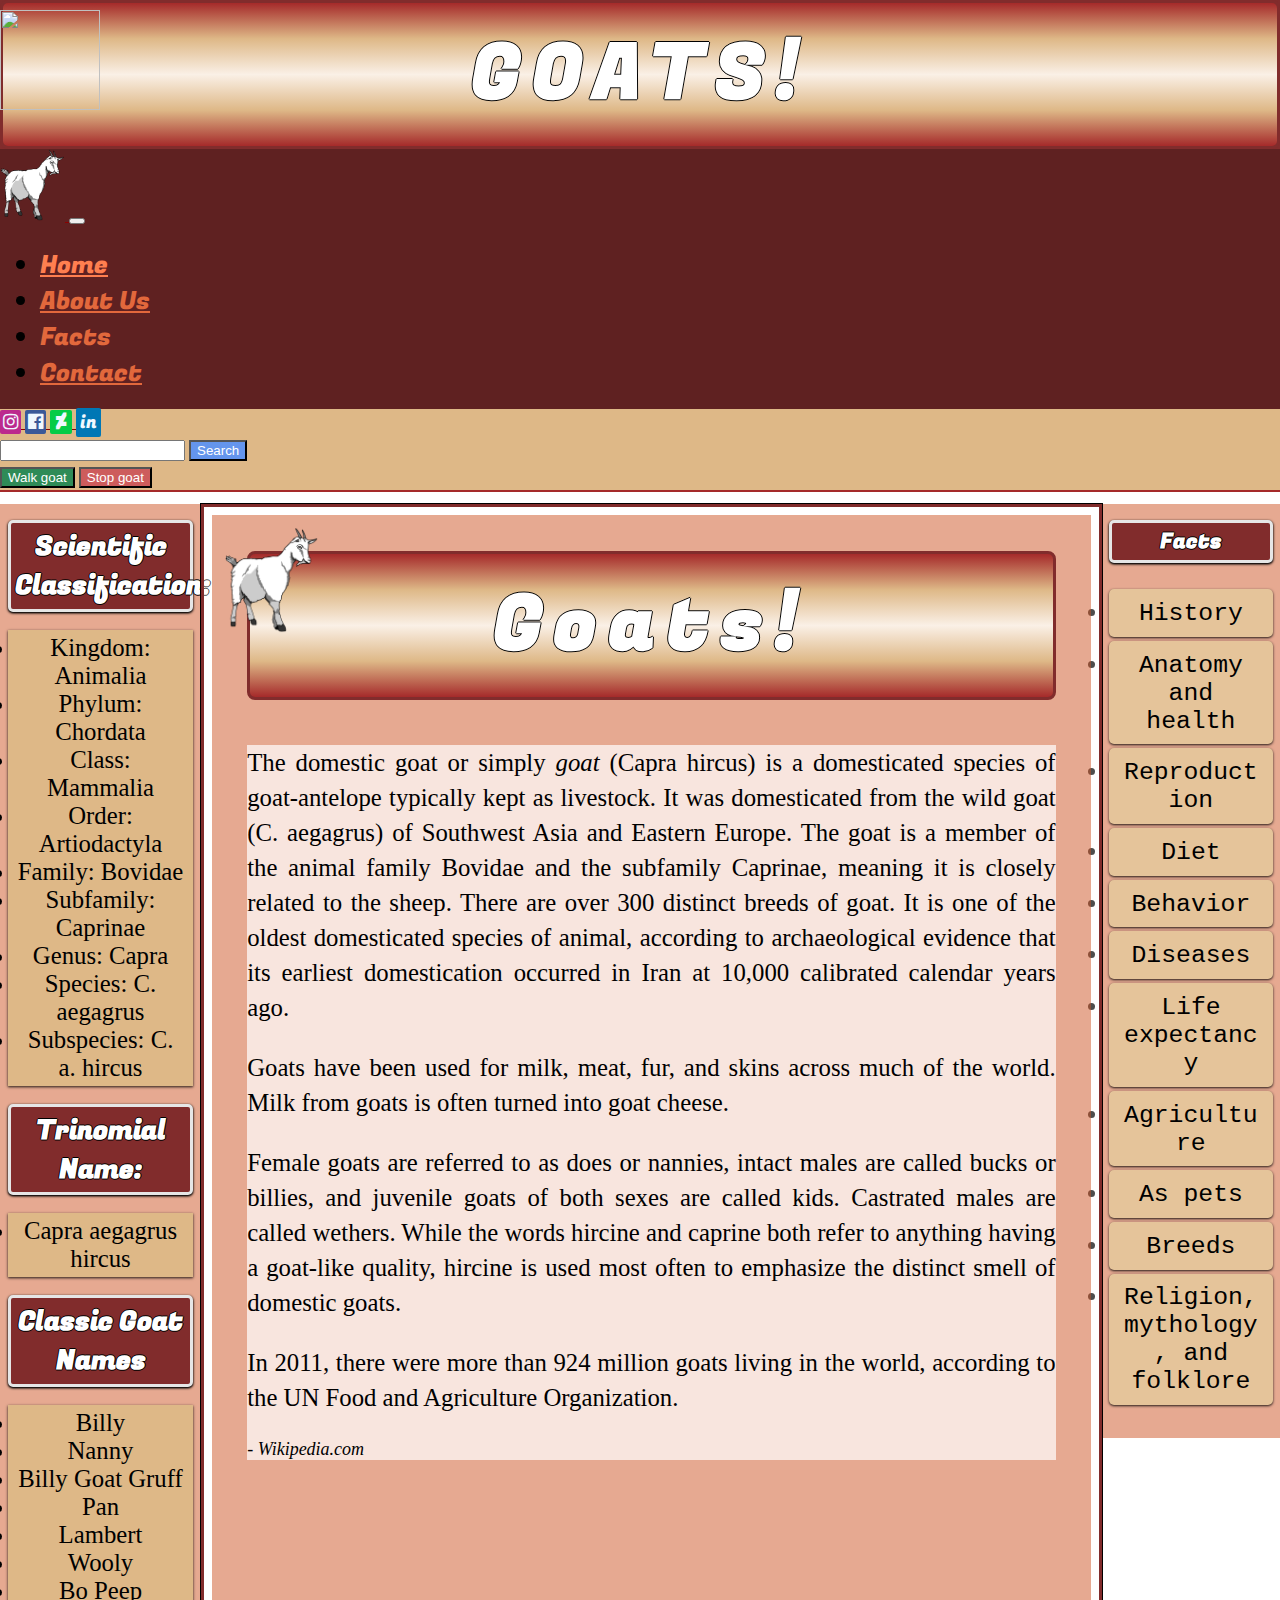
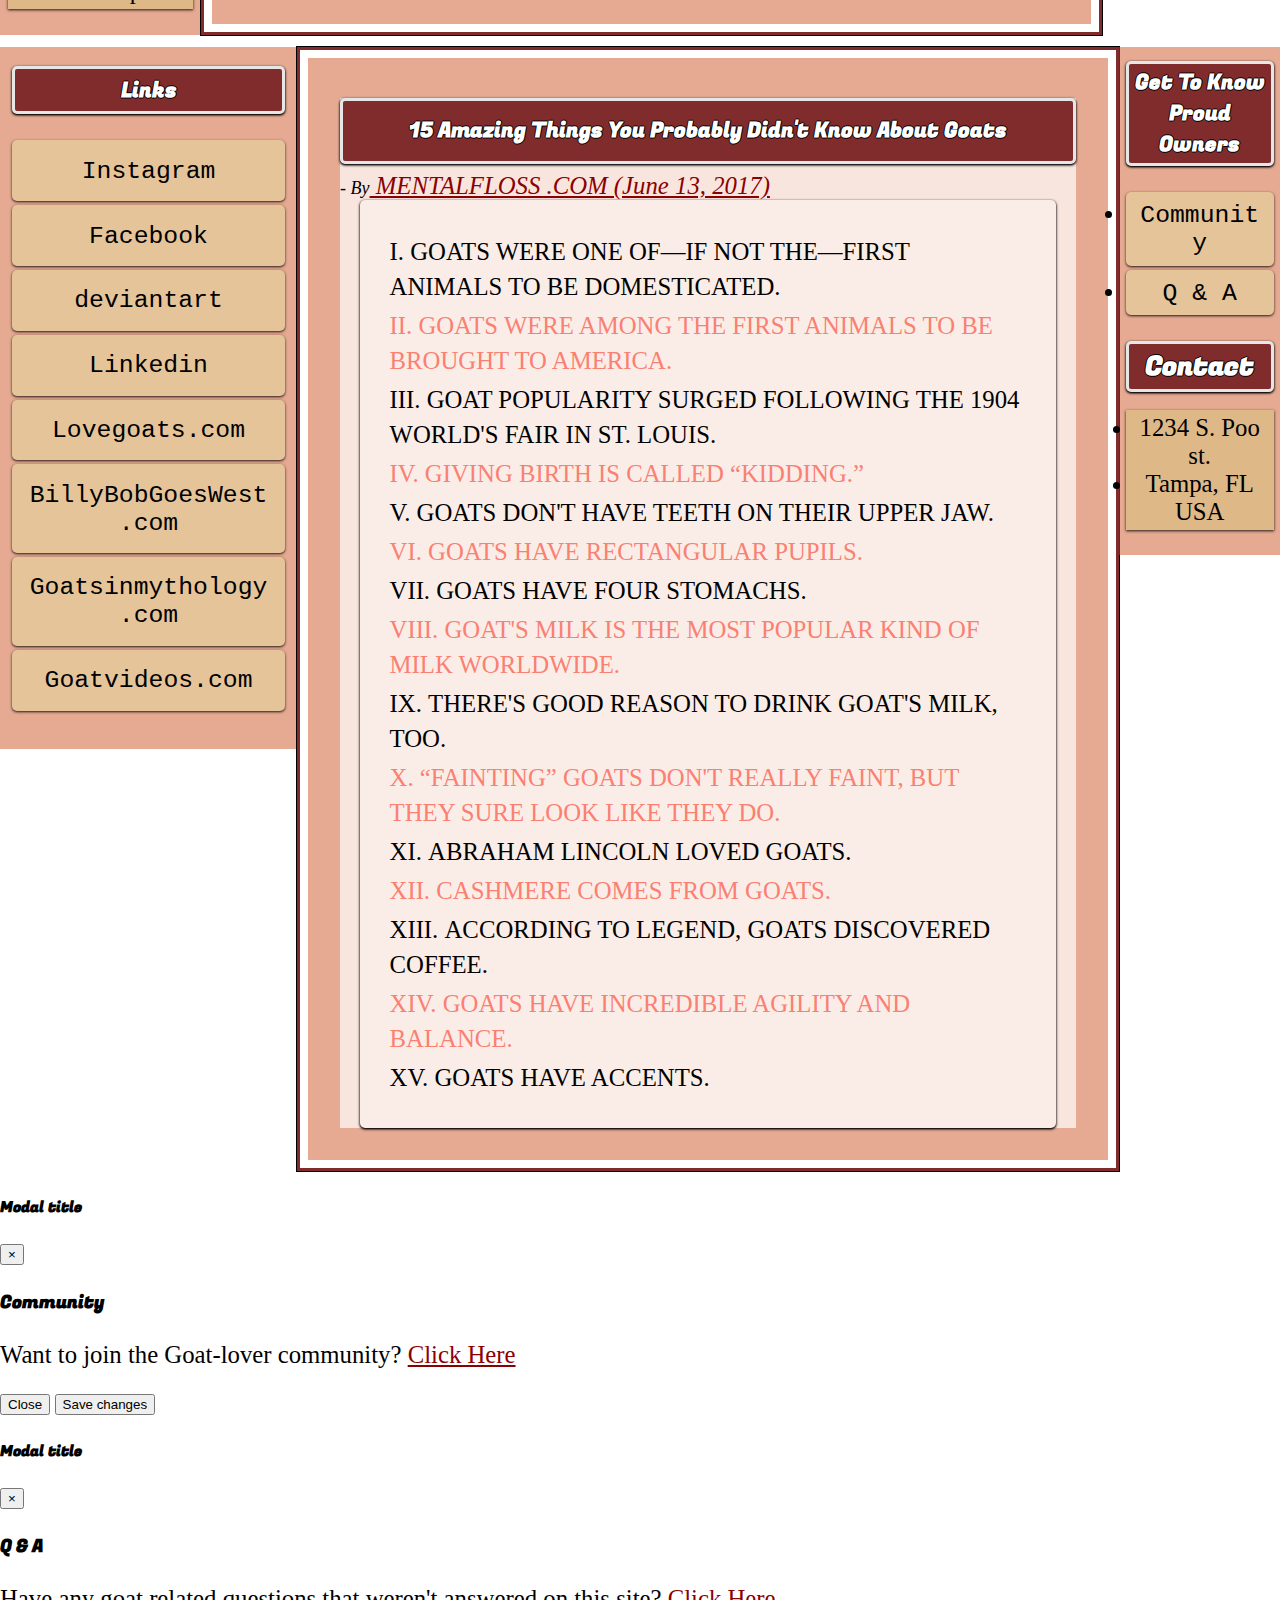
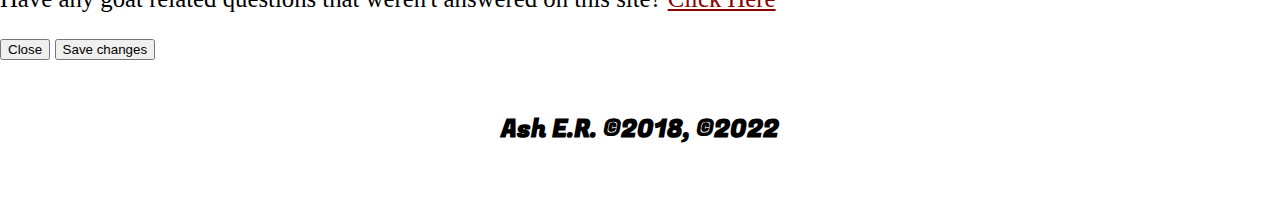
==== commit b1bb058a: "Update index.html" ====
--- a/index.html
+++ b/index.html
@@ -64,7 +64,7 @@
 							<a href="#">in</a>
 						</span>
 						<form class="d-flex justify-content-center">
-							<input class="form-control" type="search" placeholder="Search" aria-label="Search">
+							<input class="form-control" type="search" aria-label="Search">
 							<button class="btn btn-blue btn-outline-secondary" type="submit">Search</button>
 						</form>	
 					</div>
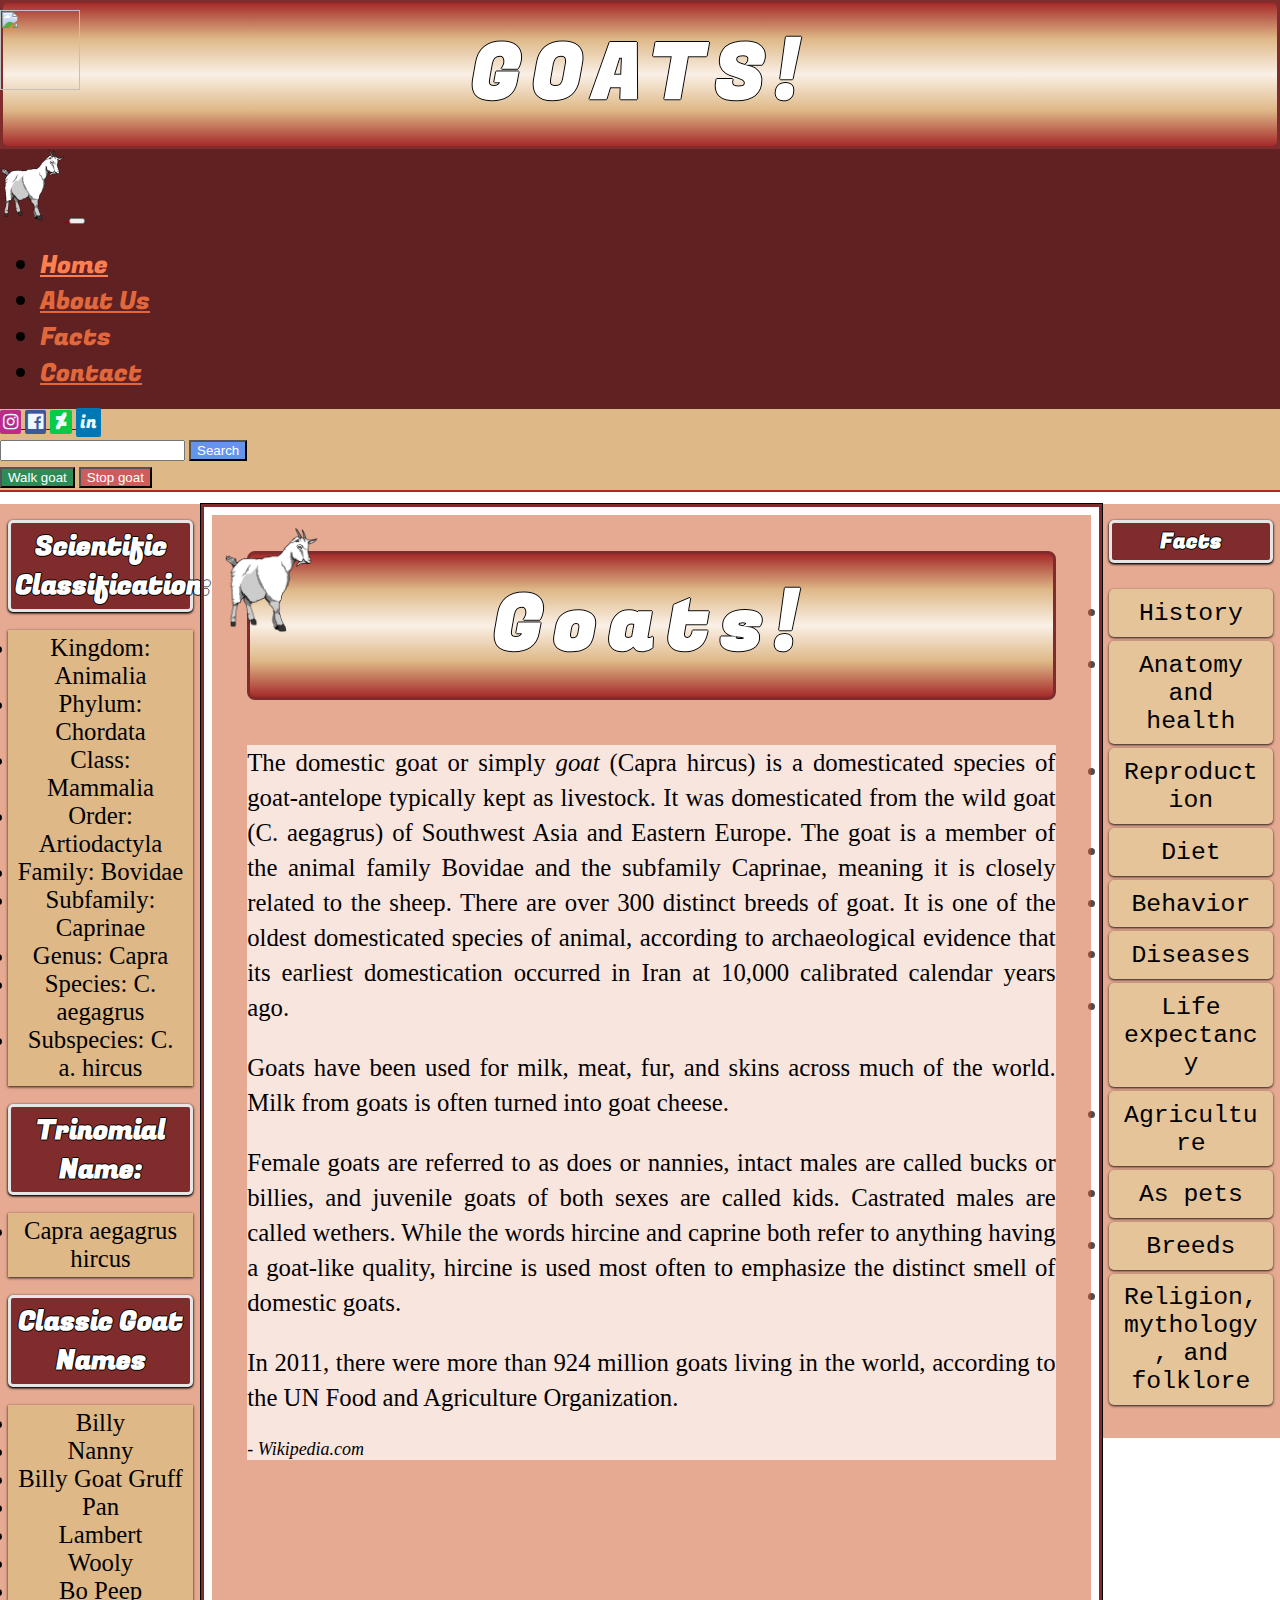
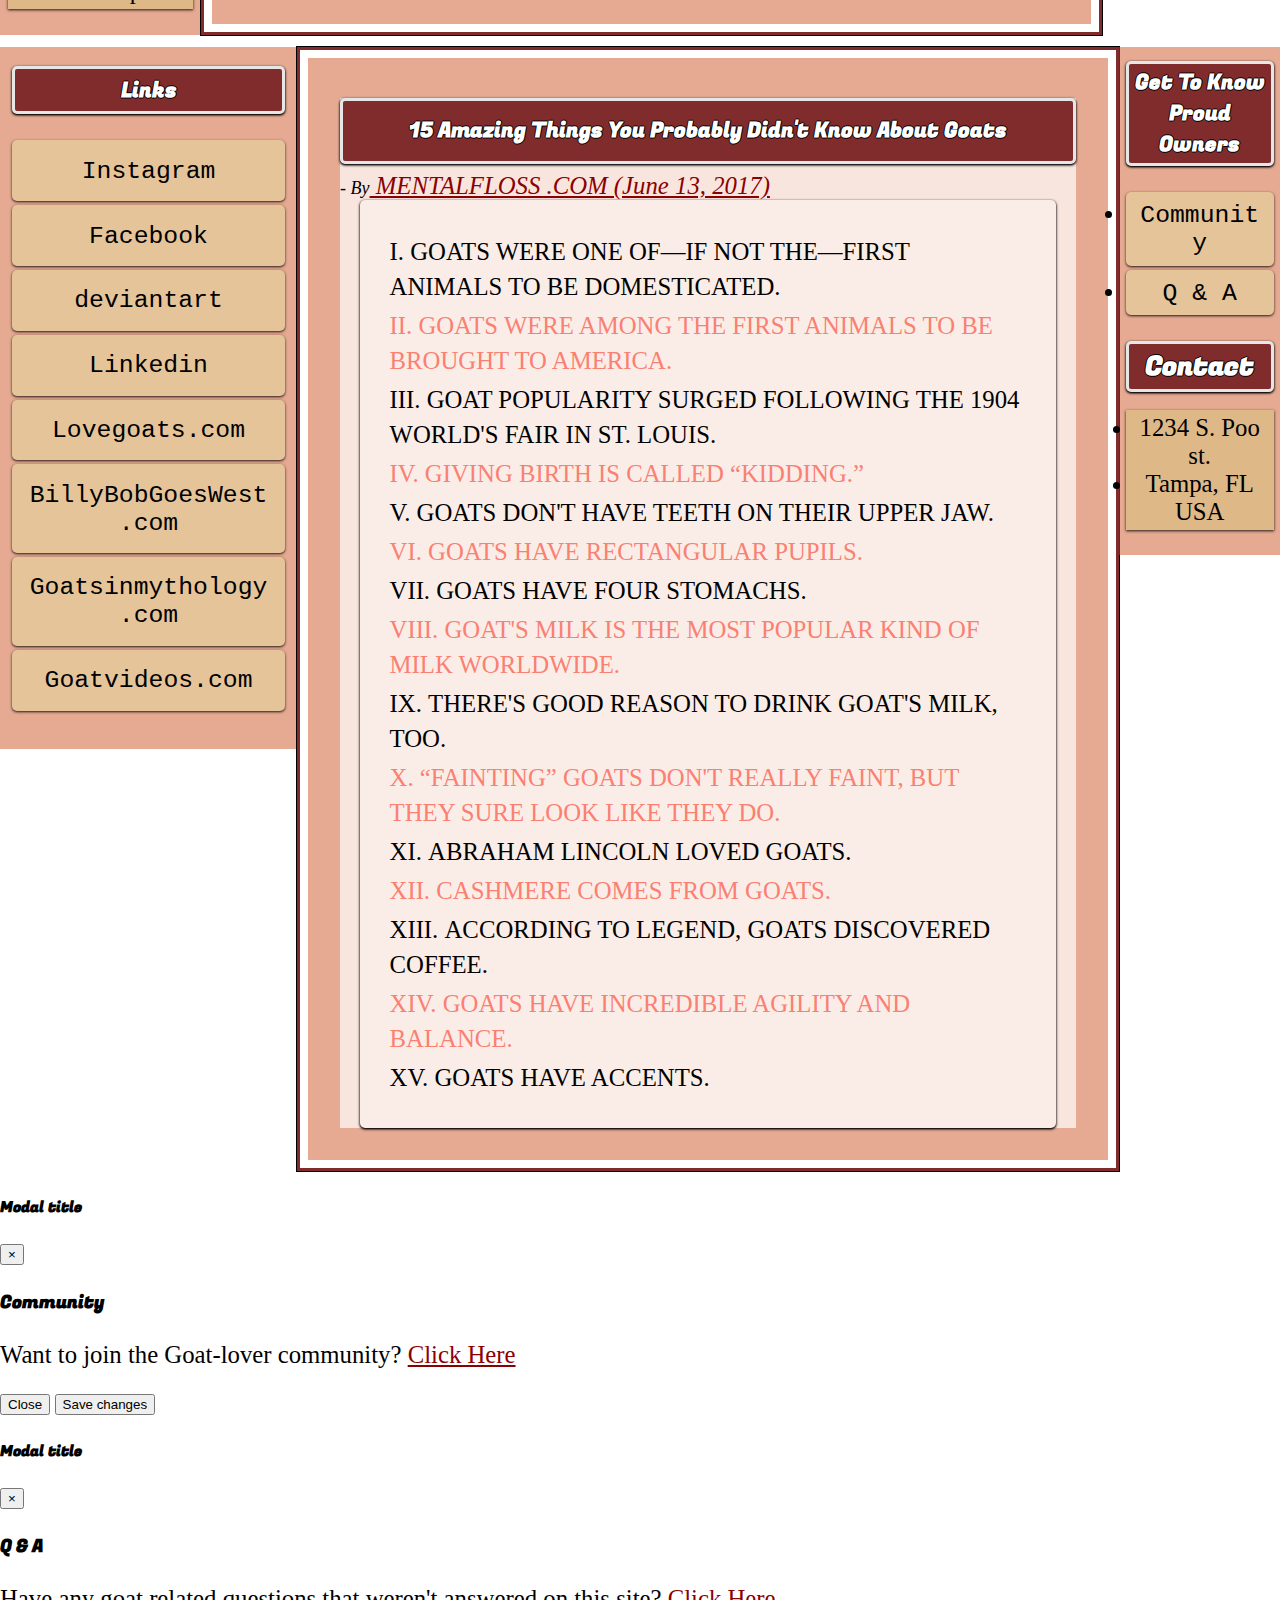
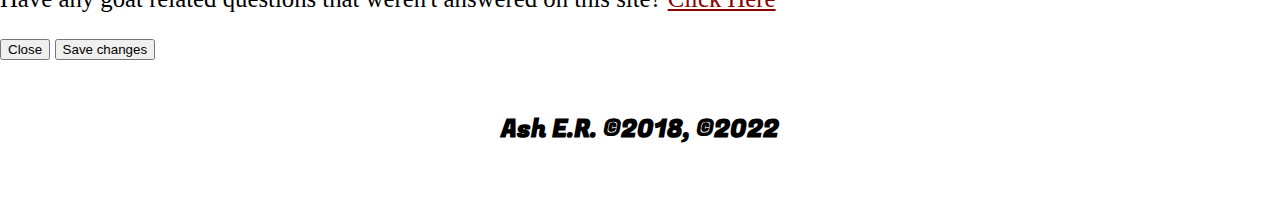
==== commit 2b076d16: "Update index.html" ====
--- a/index.html
+++ b/index.html
@@ -90,7 +90,7 @@
 		</div>
 	</header>
 
-	<img id="loading" src="/Goats/goat_animation.png" style="width: 100px;height: 100px">
+	<img id="loading" src="/Goats/goat_animation.png" style="width: 80px;height: 80px">
 	<div class="secNav p-2">
 		<button onclick="myPlayFunction()" class="btn btn-green btn-outline-dark">Walk goat</button>
 		<button onclick="myPauseFunction()" class="btn btn-red btn-outline-dark">Stop goat</button>
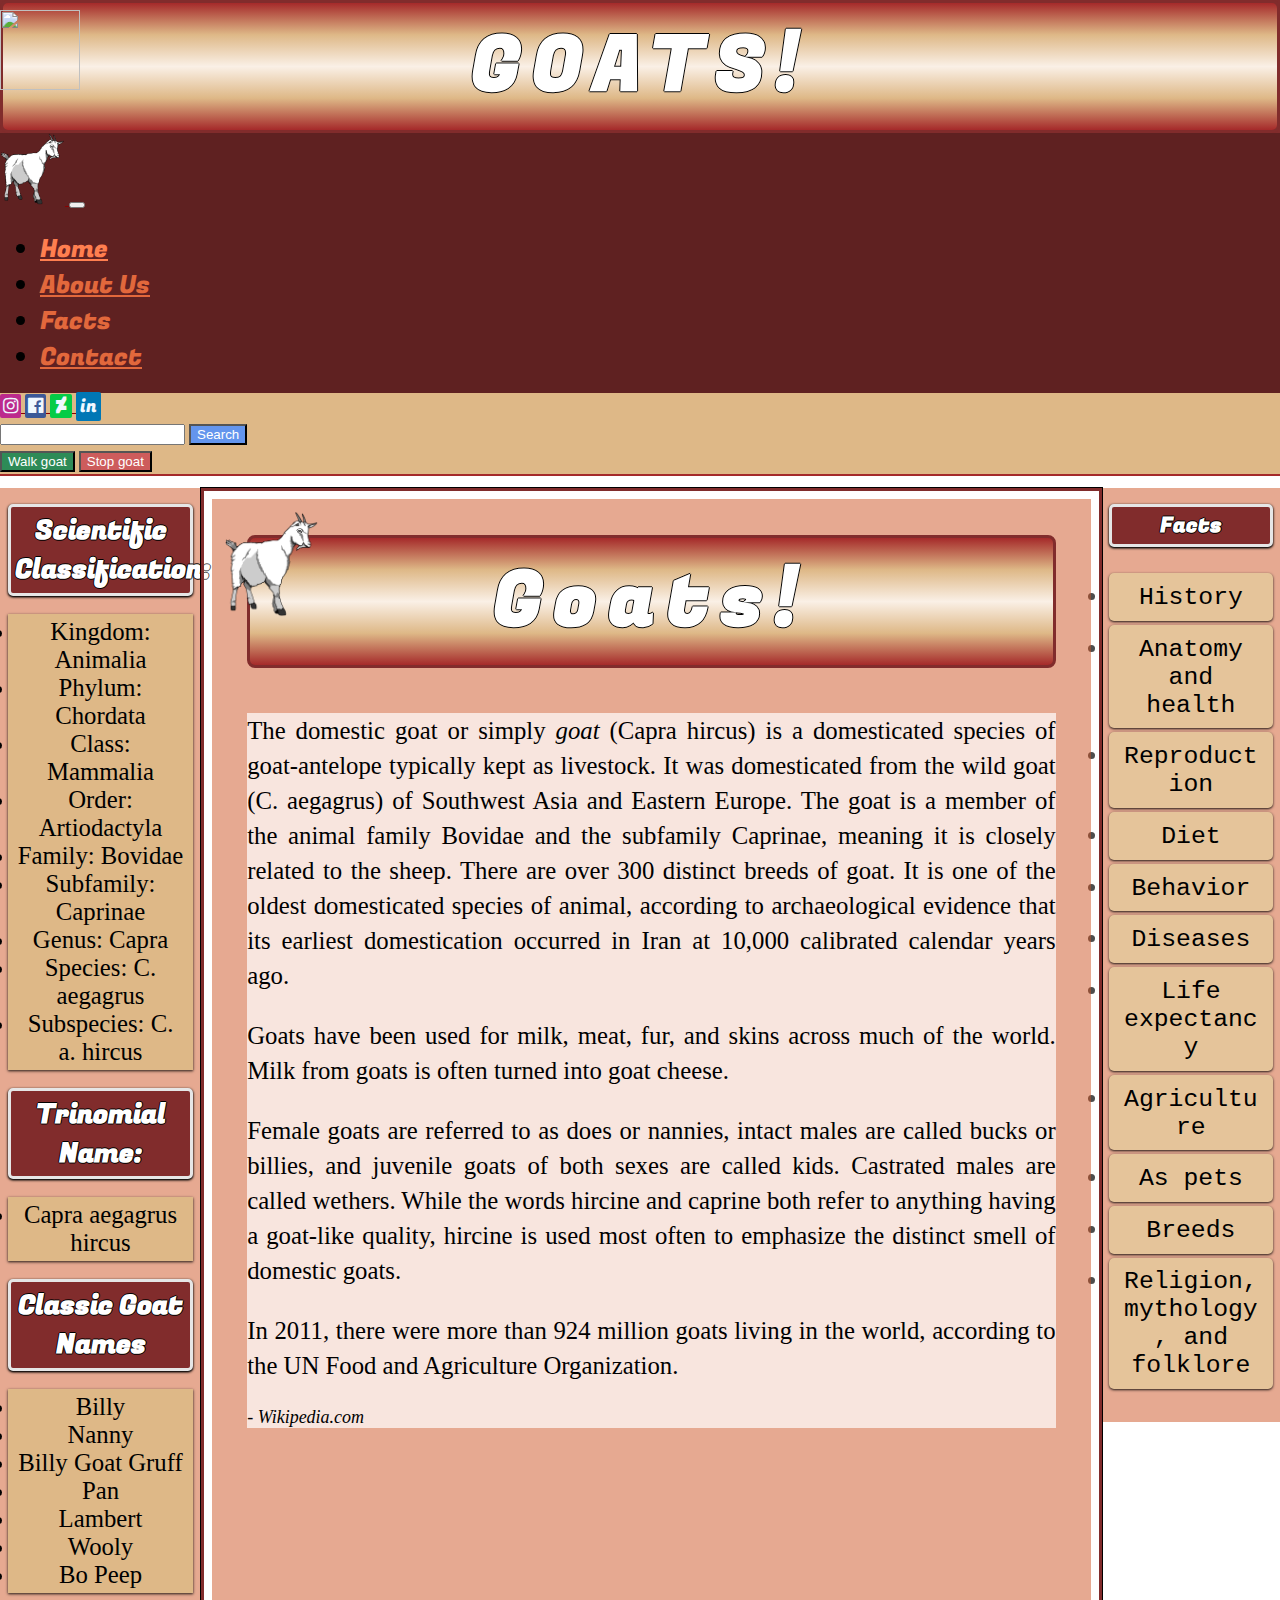
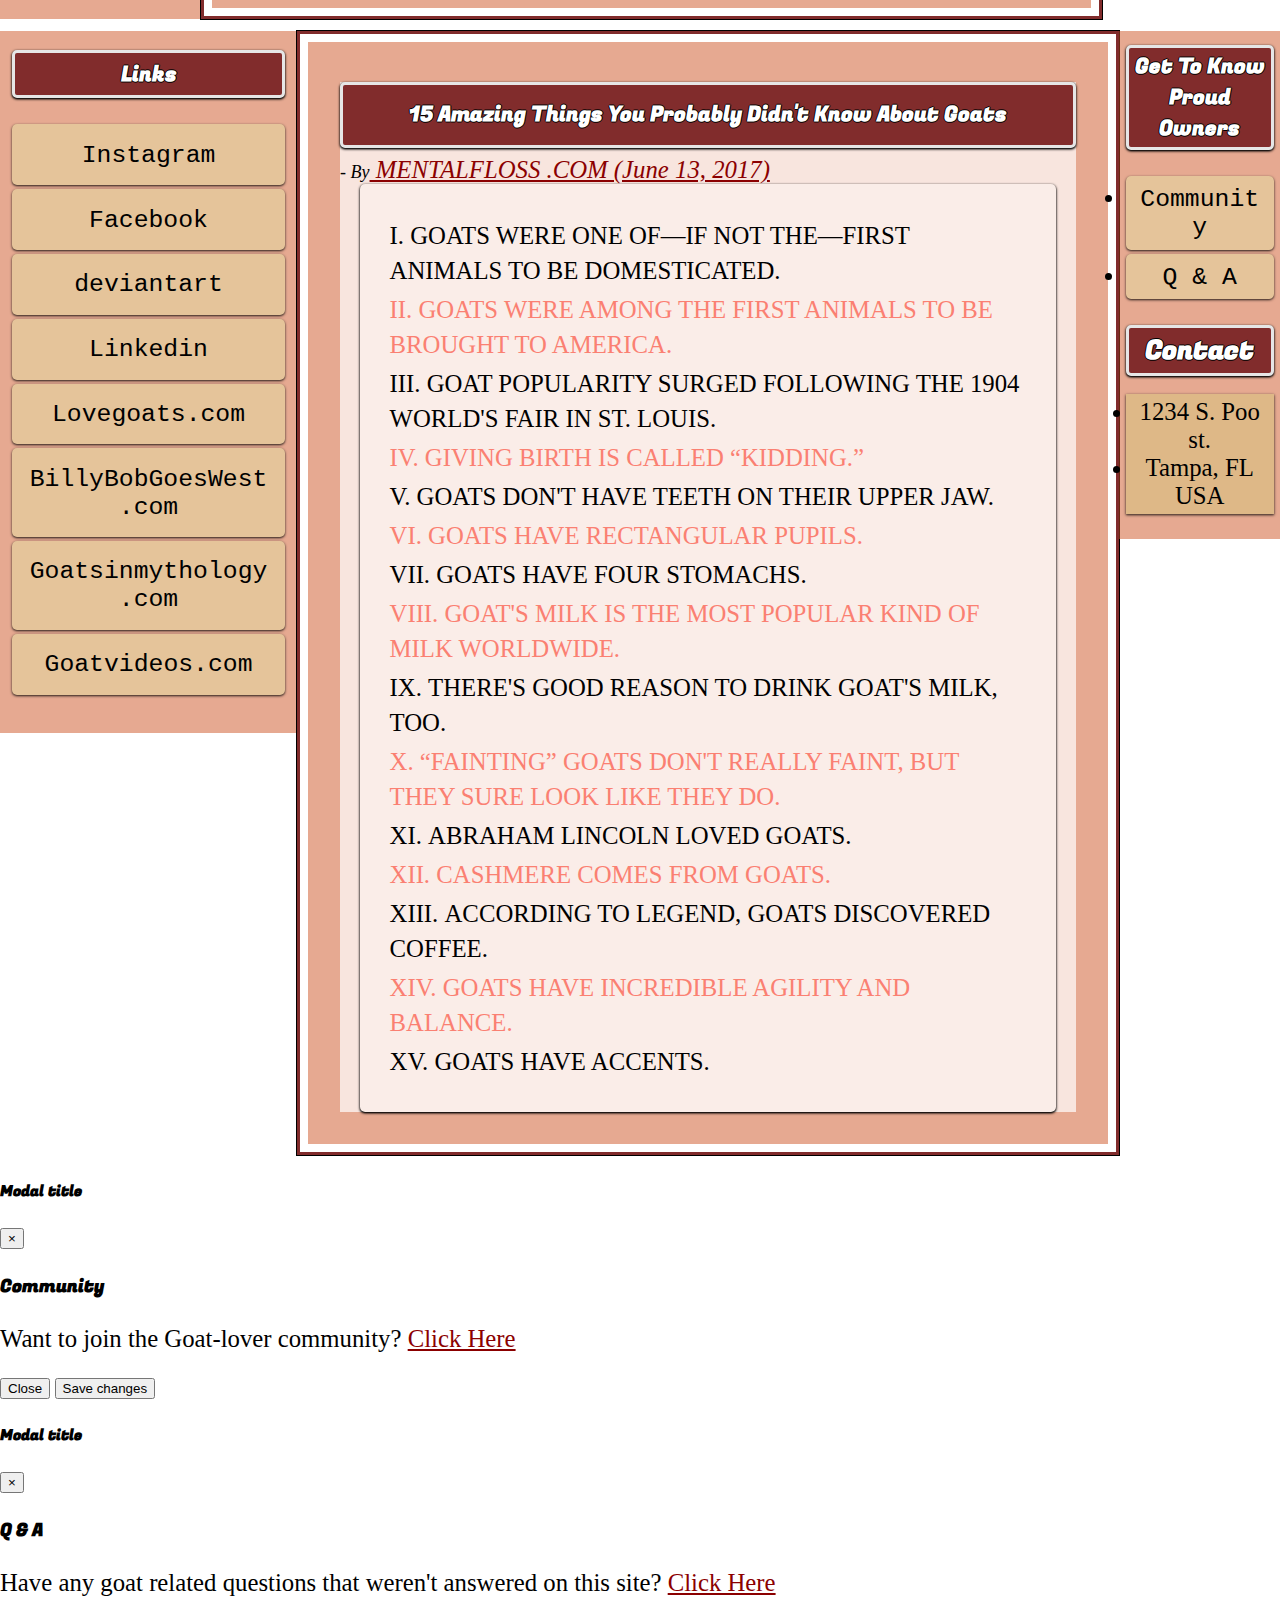
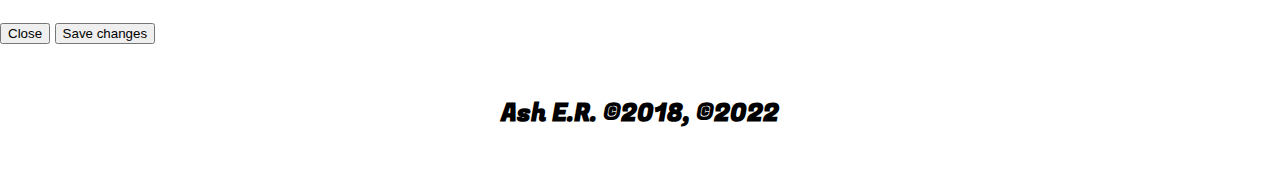
==== commit df4ab0c0: "Update index.html" ====
--- a/index.html
+++ b/index.html
@@ -97,6 +97,15 @@
 	</div>
 
 	<script>
+	/* stop animation */
+	$(document).ready(function() {
+		if ( $("#loading").hasClass( "hidden" ) ) {
+  			$( "#loading" ).removeClass("hidden");
+		} else {
+  			$( "#loading" ).addClass("hidden");
+		}
+	});
+
 	/* hide/show */
 	$( "#showToggle" ).click(function() {
   		$( "#show" ).toggle(1000);
@@ -114,22 +123,24 @@
 	}
 	</script>
 
+	<!--
 	<script>
-	/* scroll */
+		
 	$(function() {
-      $(window).on("scroll", function() {
-        if($(window).scrollTop() > 200) {
-            $("#header").addClass("sticky");
-        } else {
-           $("#header").removeClass("sticky");
-        }
-      });
-    });
-    if ( window.history.replaceState ) {
-       $('#header').removeClass("sticky");
-    };
+            $(window).on("scroll", function() {
+                if($(window).scrollTop() > 200) {
+                    $("#header").addClass("sticky");
+                } else {
+                    $("#header").removeClass("sticky");
+                }
+            });
+        });
+		
+        if ( window.history.replaceState ) {
+            $('#header').removeClass("sticky");
+        };
 	</script>
-
+	-->
 	<div class="parallax">
 		<div class="row">
 
@@ -344,8 +355,7 @@
 			</div>
 		</footer>
 	</div>
-
-</body>
 	<script src="https://cdn.jsdelivr.net/npm/@popperjs/core@2.10.2/dist/umd/popper.min.js" integrity="sha384-7+zCNj/IqJ95wo16oMtfsKbZ9ccEh31eOz1HGyDuCQ6wgnyJNSYdrPa03rtR1zdB" crossorigin="anonymous"></script>
 	<script src="https://cdn.jsdelivr.net/npm/bootstrap@5.1.3/dist/js/bootstrap.min.js" integrity="sha384-QJHtvGhmr9XOIpI6YVutG+2QOK9T+ZnN4kzFN1RtK3zEFEIsxhlmWl5/YESvpZ13" crossorigin="anonymous"></script>
+</body>
 </html>
--- a/goat.css
+++ b/goat.css
@@ -72,15 +72,15 @@
 header h1, h1 {
     font-family: 'Fugaz One', cursive;
     color: white;
-    padding: 16px;
-	margin: 0px auto;
-	width: 100%;
-	text-align: center;
-	text-shadow: -1px 0 black, 0 1px black, 1px 0 black, 0 -1px black;
+    padding: 8px;
+    margin: 0px auto;
+    width: 100%;
+    text-align: center;
+    text-shadow: -1px 0 black, 0 1px black, 1px 0 black, 0 -1px black;
     letter-spacing: 12px;
-	background: linear-gradient(to top, brown 0%, #deb887 25%, linen 50%, #deb887 75%, brown 100%);
-	border: 3px solid #812c2c;
-	border-radius: 8px;
+    background: linear-gradient(to top, brown 0%, #deb887 25%, linen 50%, #deb887 75%, brown 100%);
+    border: 3px solid #812c2c;
+    border-radius: 8px;
 }
 
 h2, h3 {
@@ -312,6 +312,8 @@
 
 .bg-trans-white, footer {background-color: rgba(255,255,255,0.7);}
 
+.hidden {display: none;}
+
 .paused {
   animation-play-state: paused;
 }
@@ -319,16 +321,15 @@
 #loading {
 	display: block;	
 	top: 10px;
-	transition: all 15s ease;
 	position: absolute;
     z-index: 4;
 	left: 0;
-	animation: shake 1s linear 0s infinite, moveLeftToRight 15s linear 0s 1;
+	animation: shake 1s linear 0s infinite, moveLeftToRight 15s linear 0s infinite;
 }
 
 @keyframes moveLeftToRight {
-  0% { left: -300px; }
-  100% { left: 100%; }
+  0% { left: 30px; }
+  100% { left: 95%; }
 }
 
 @keyframes shake {
